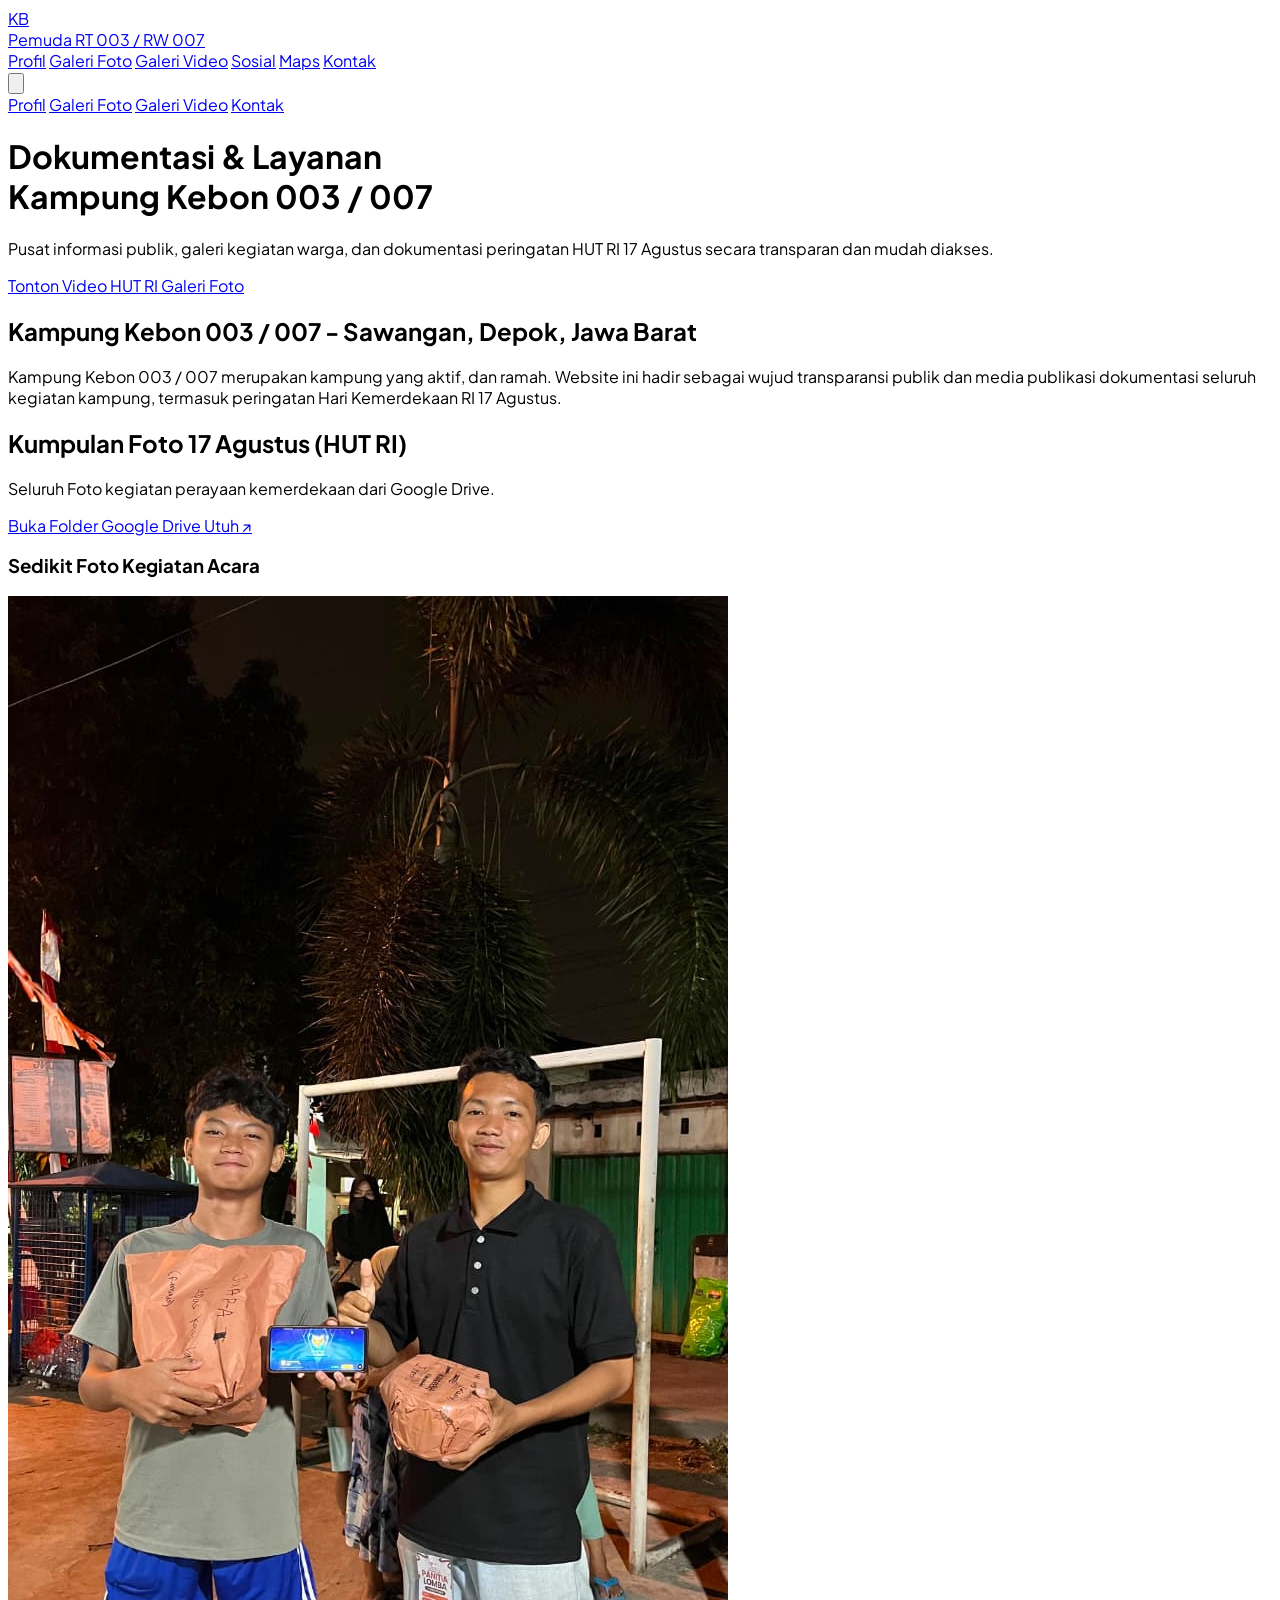
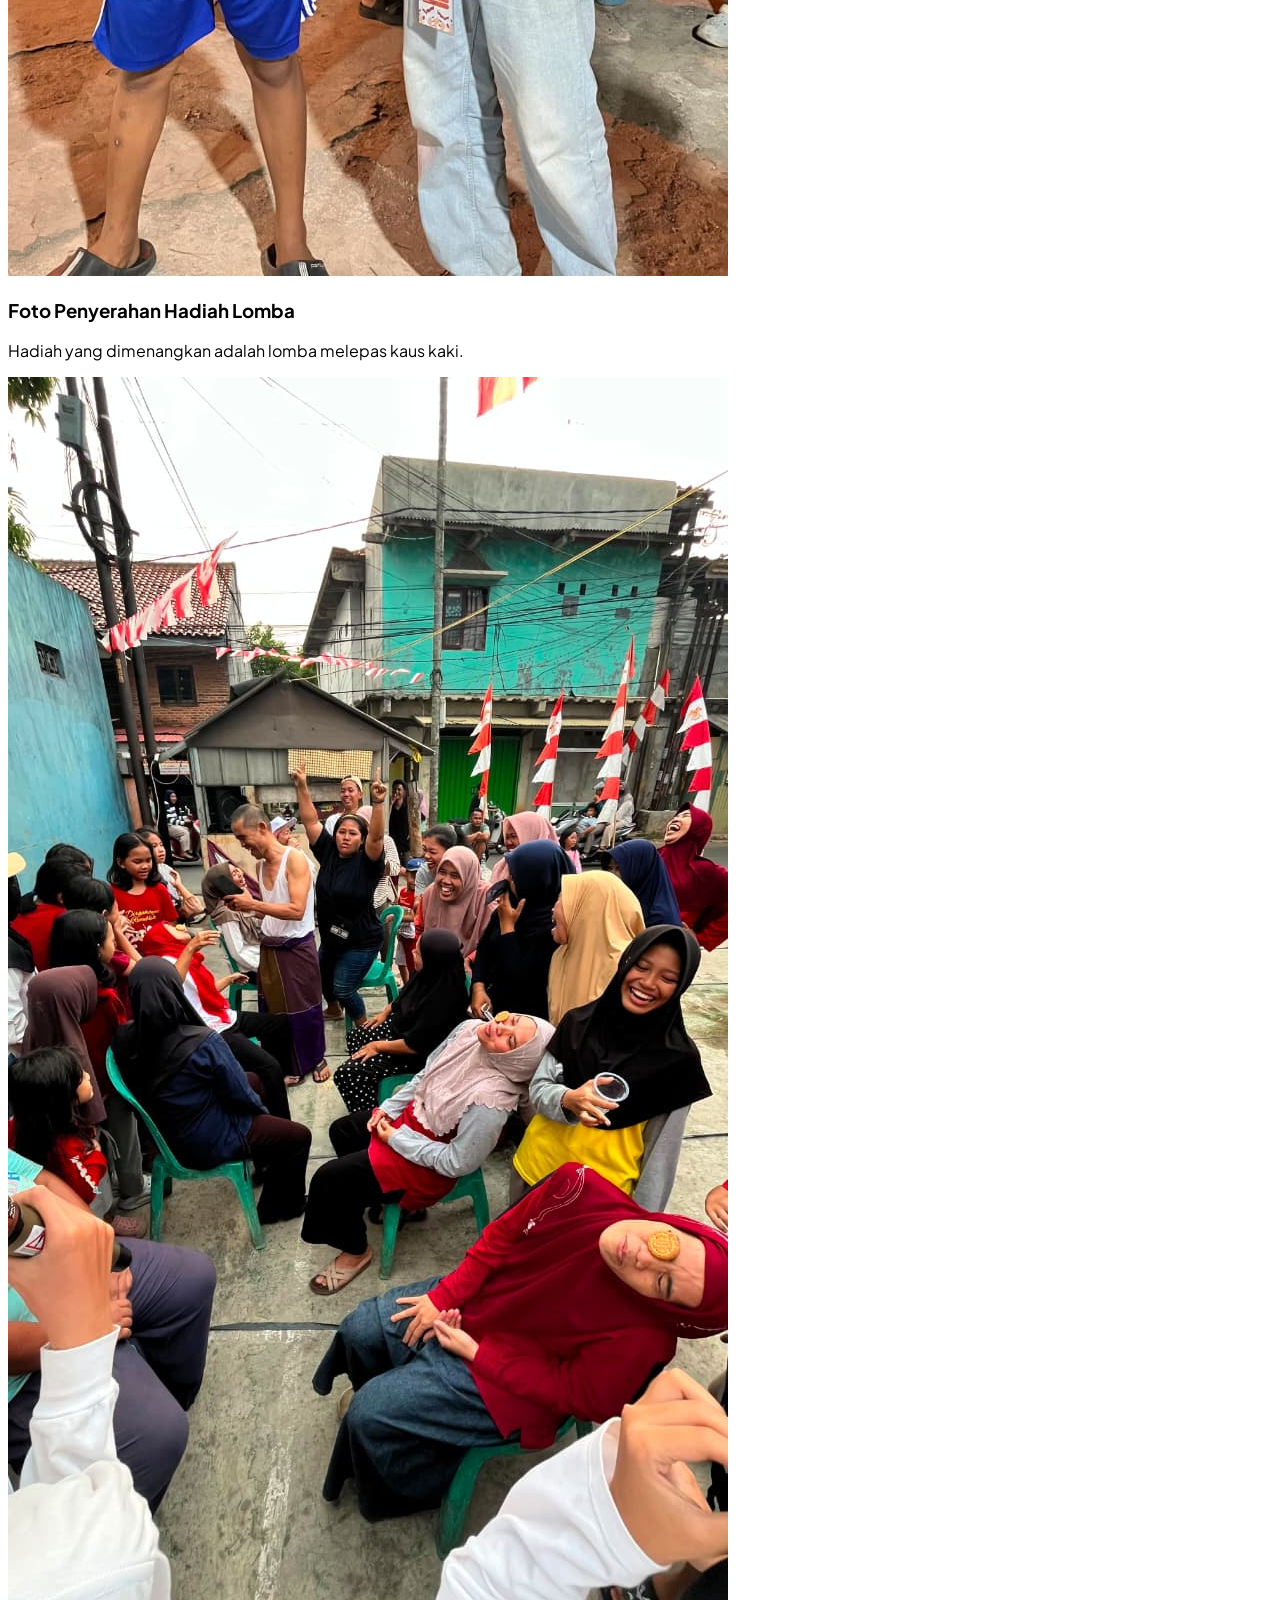
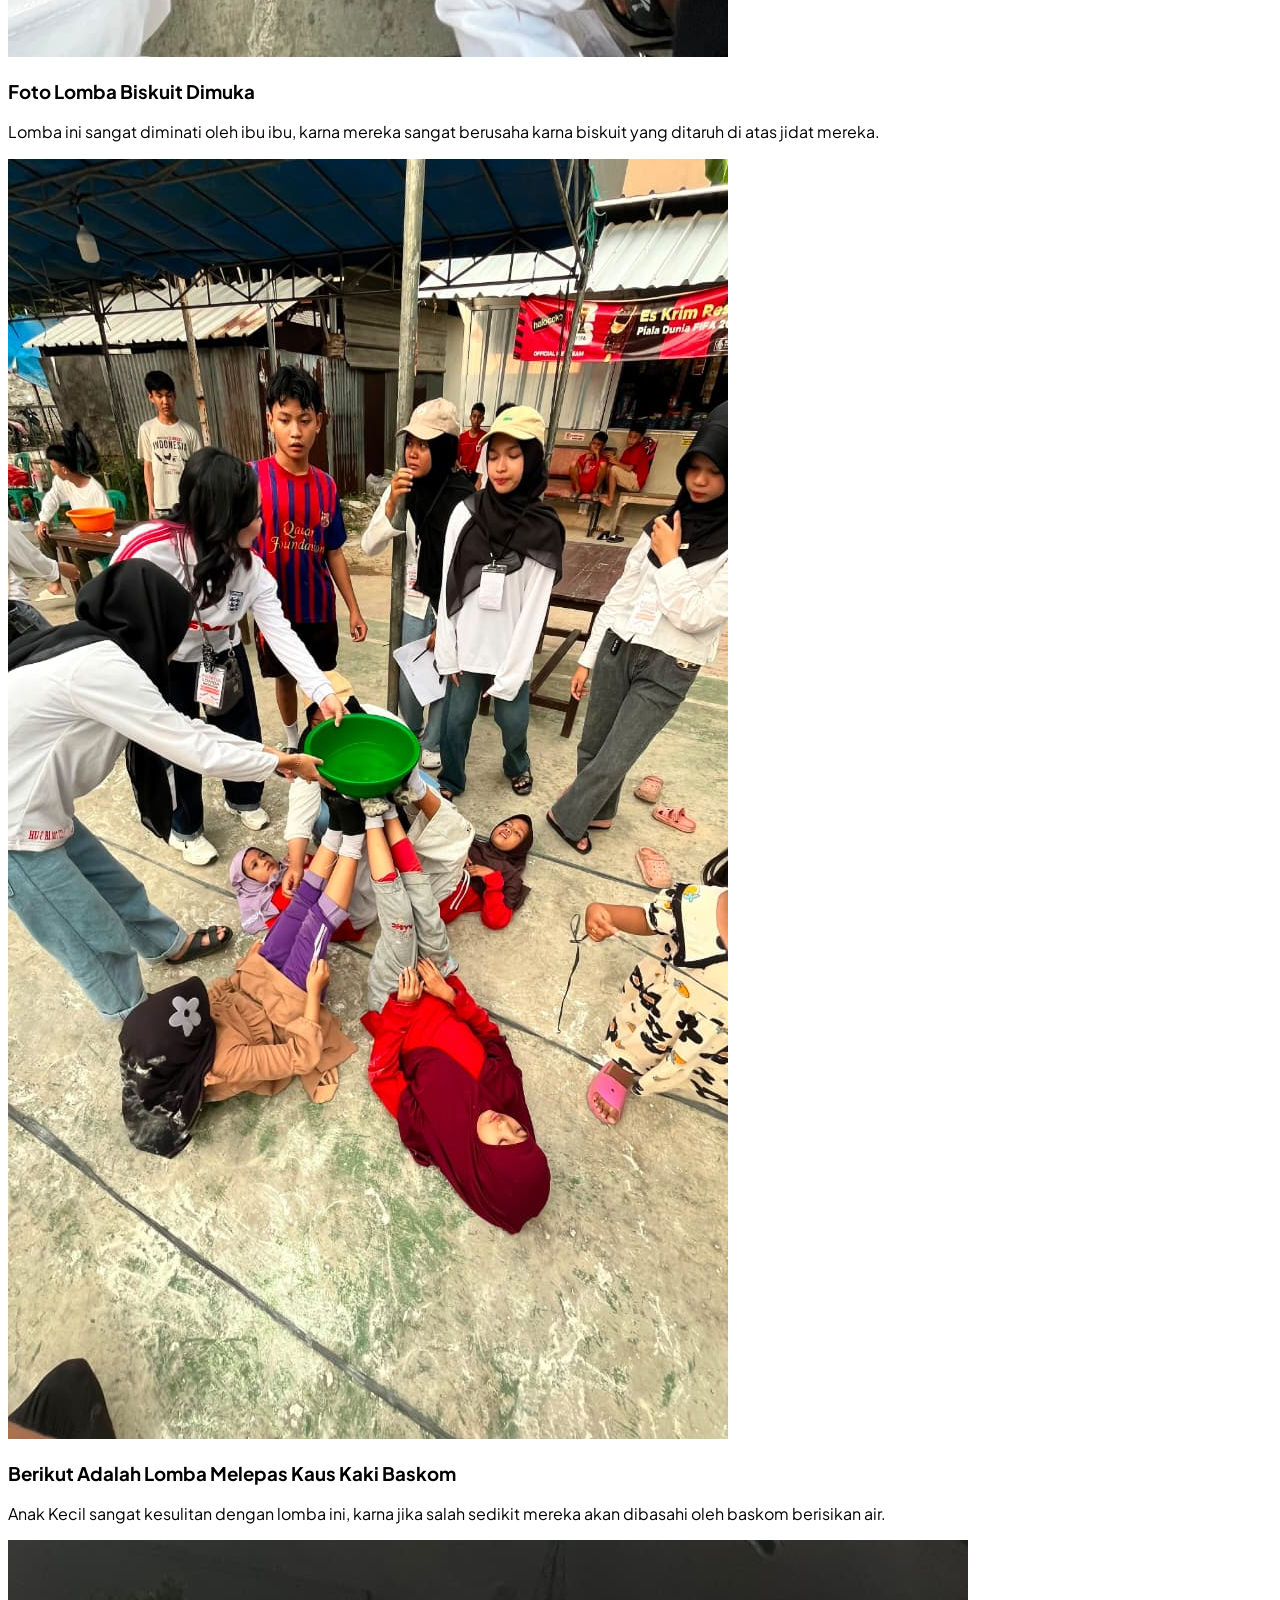
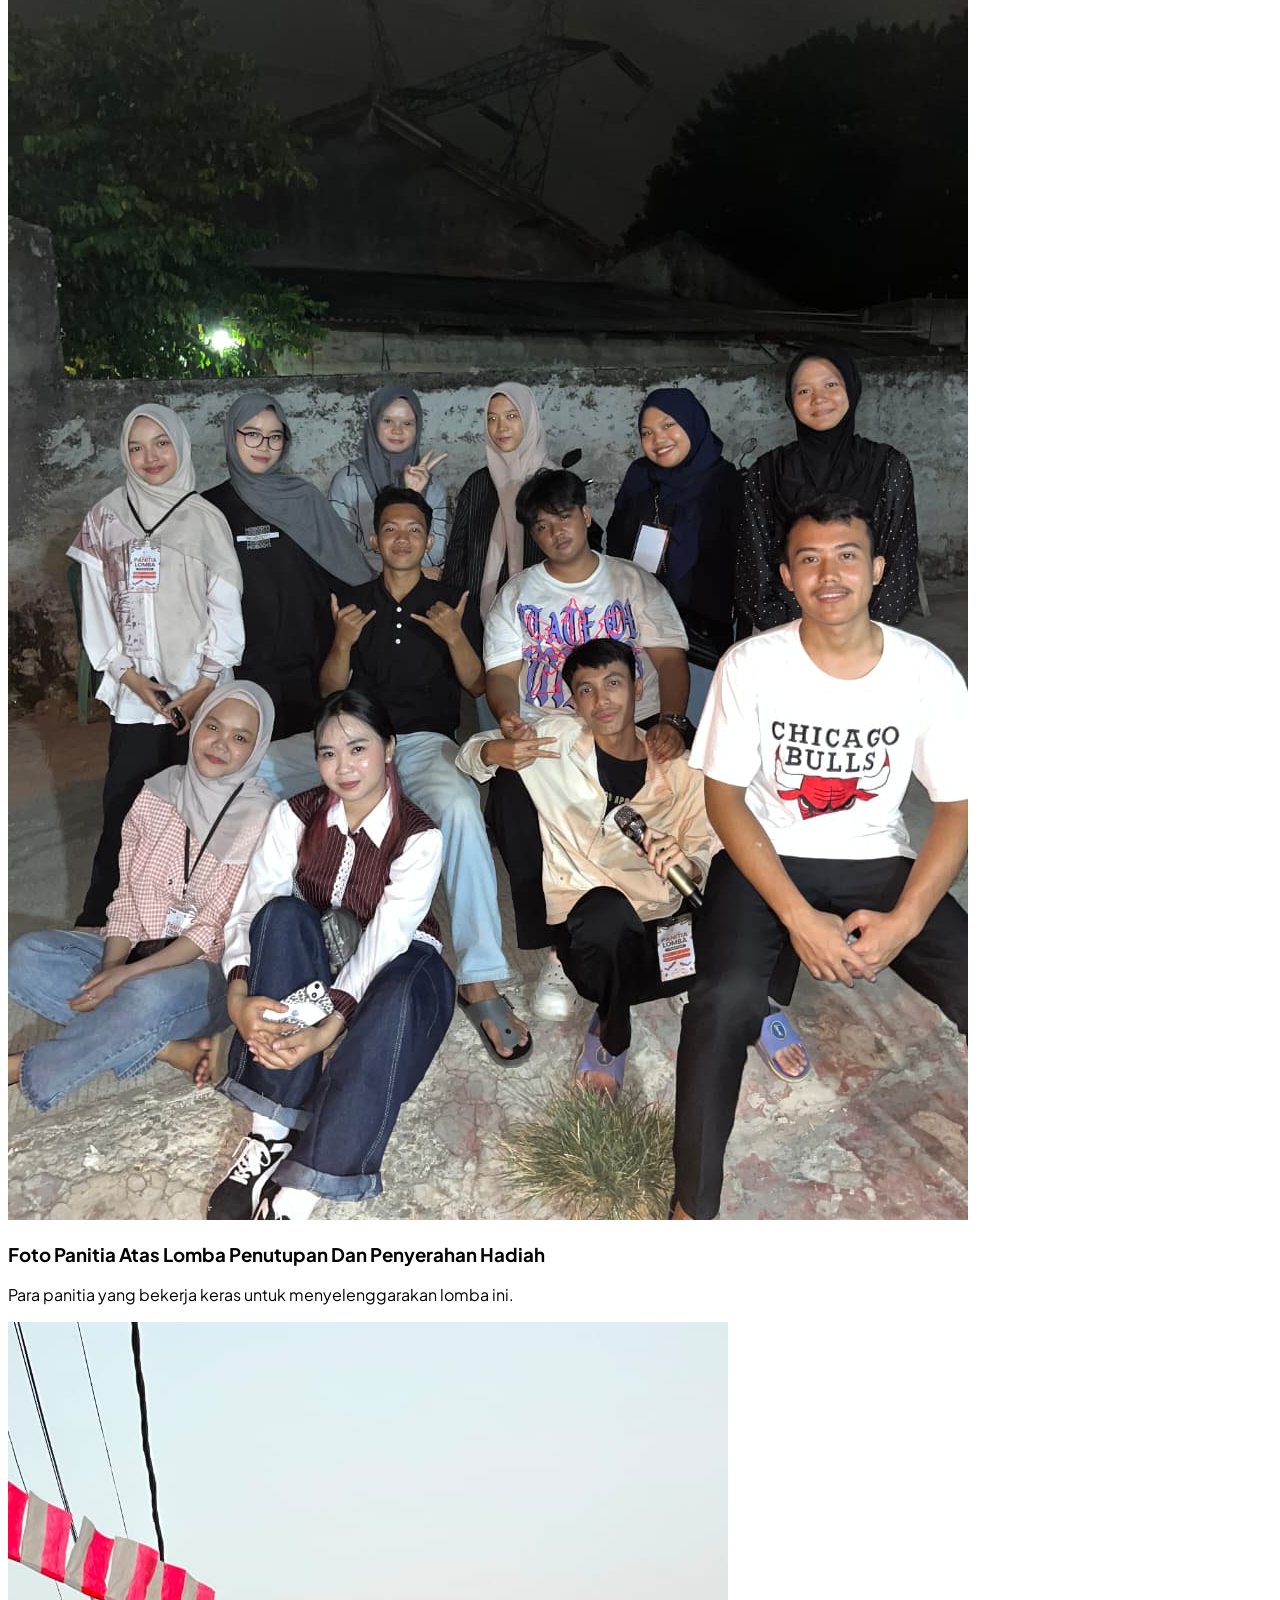
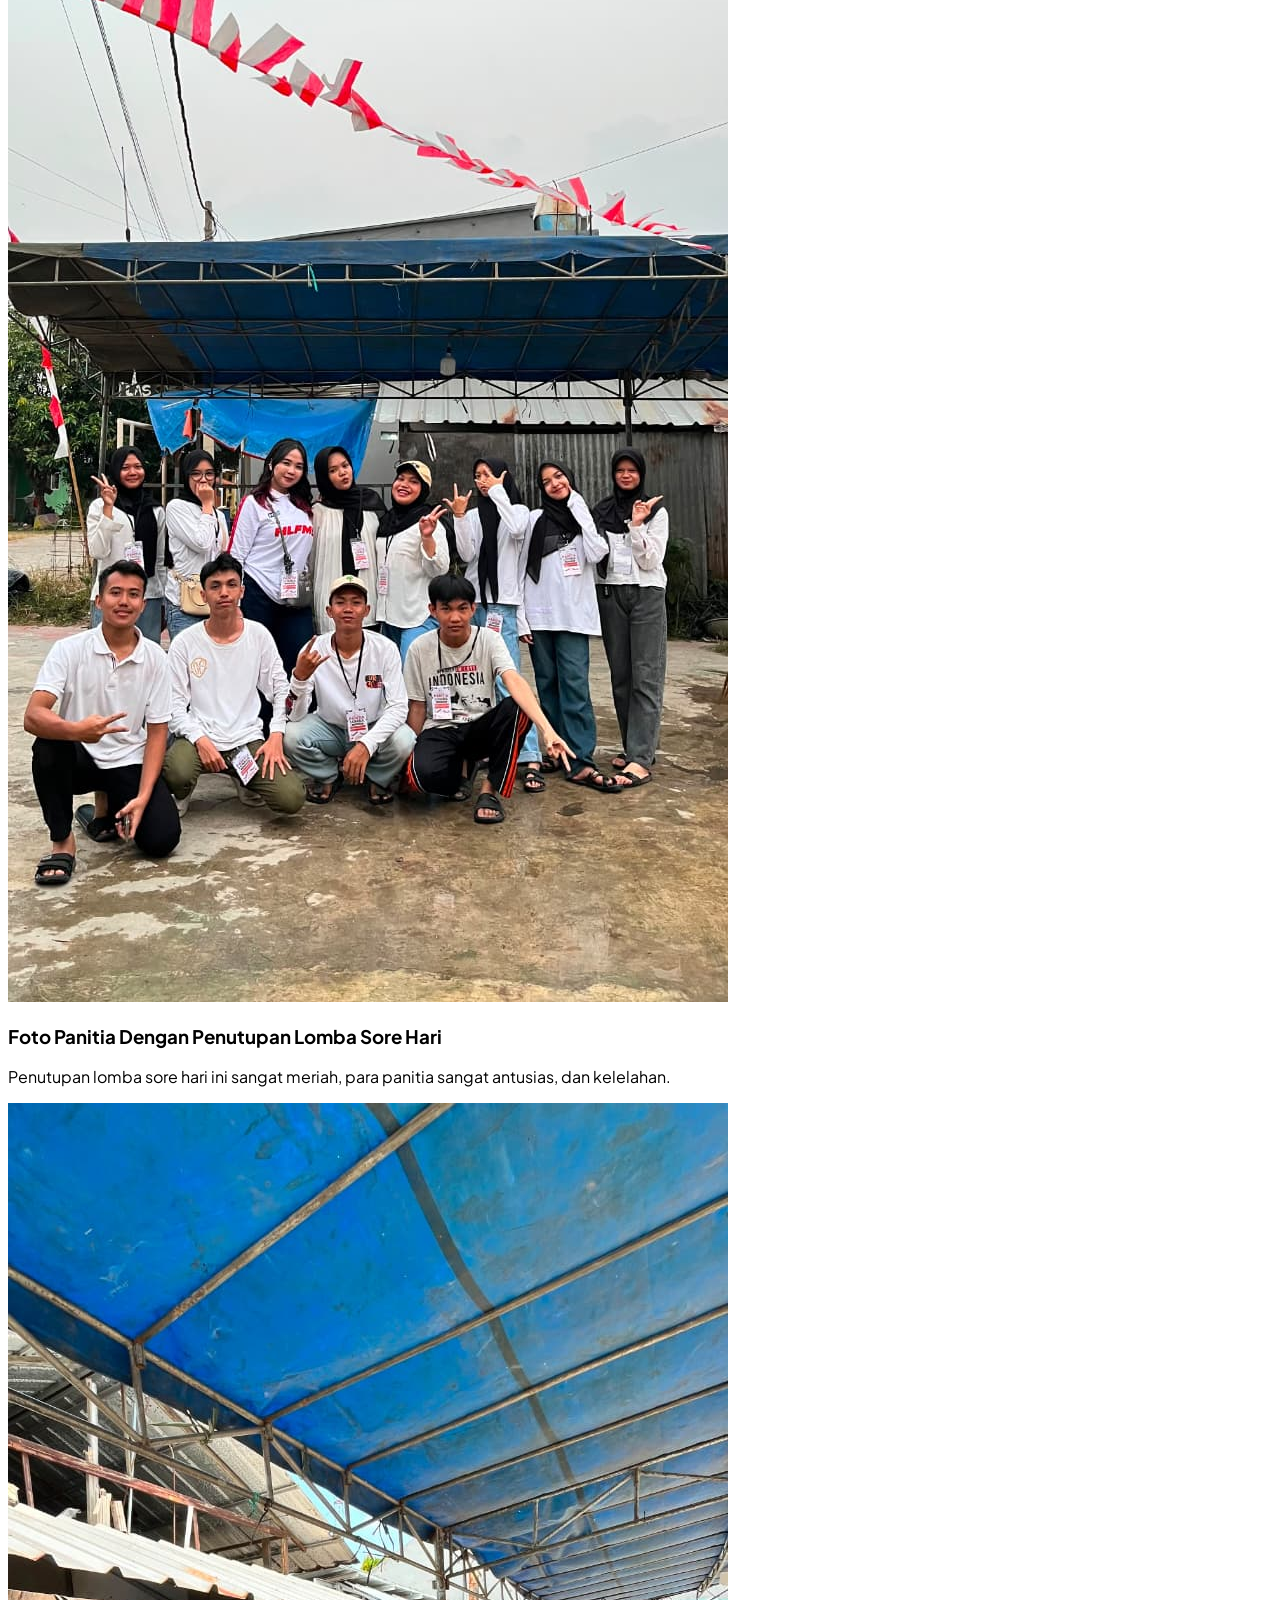
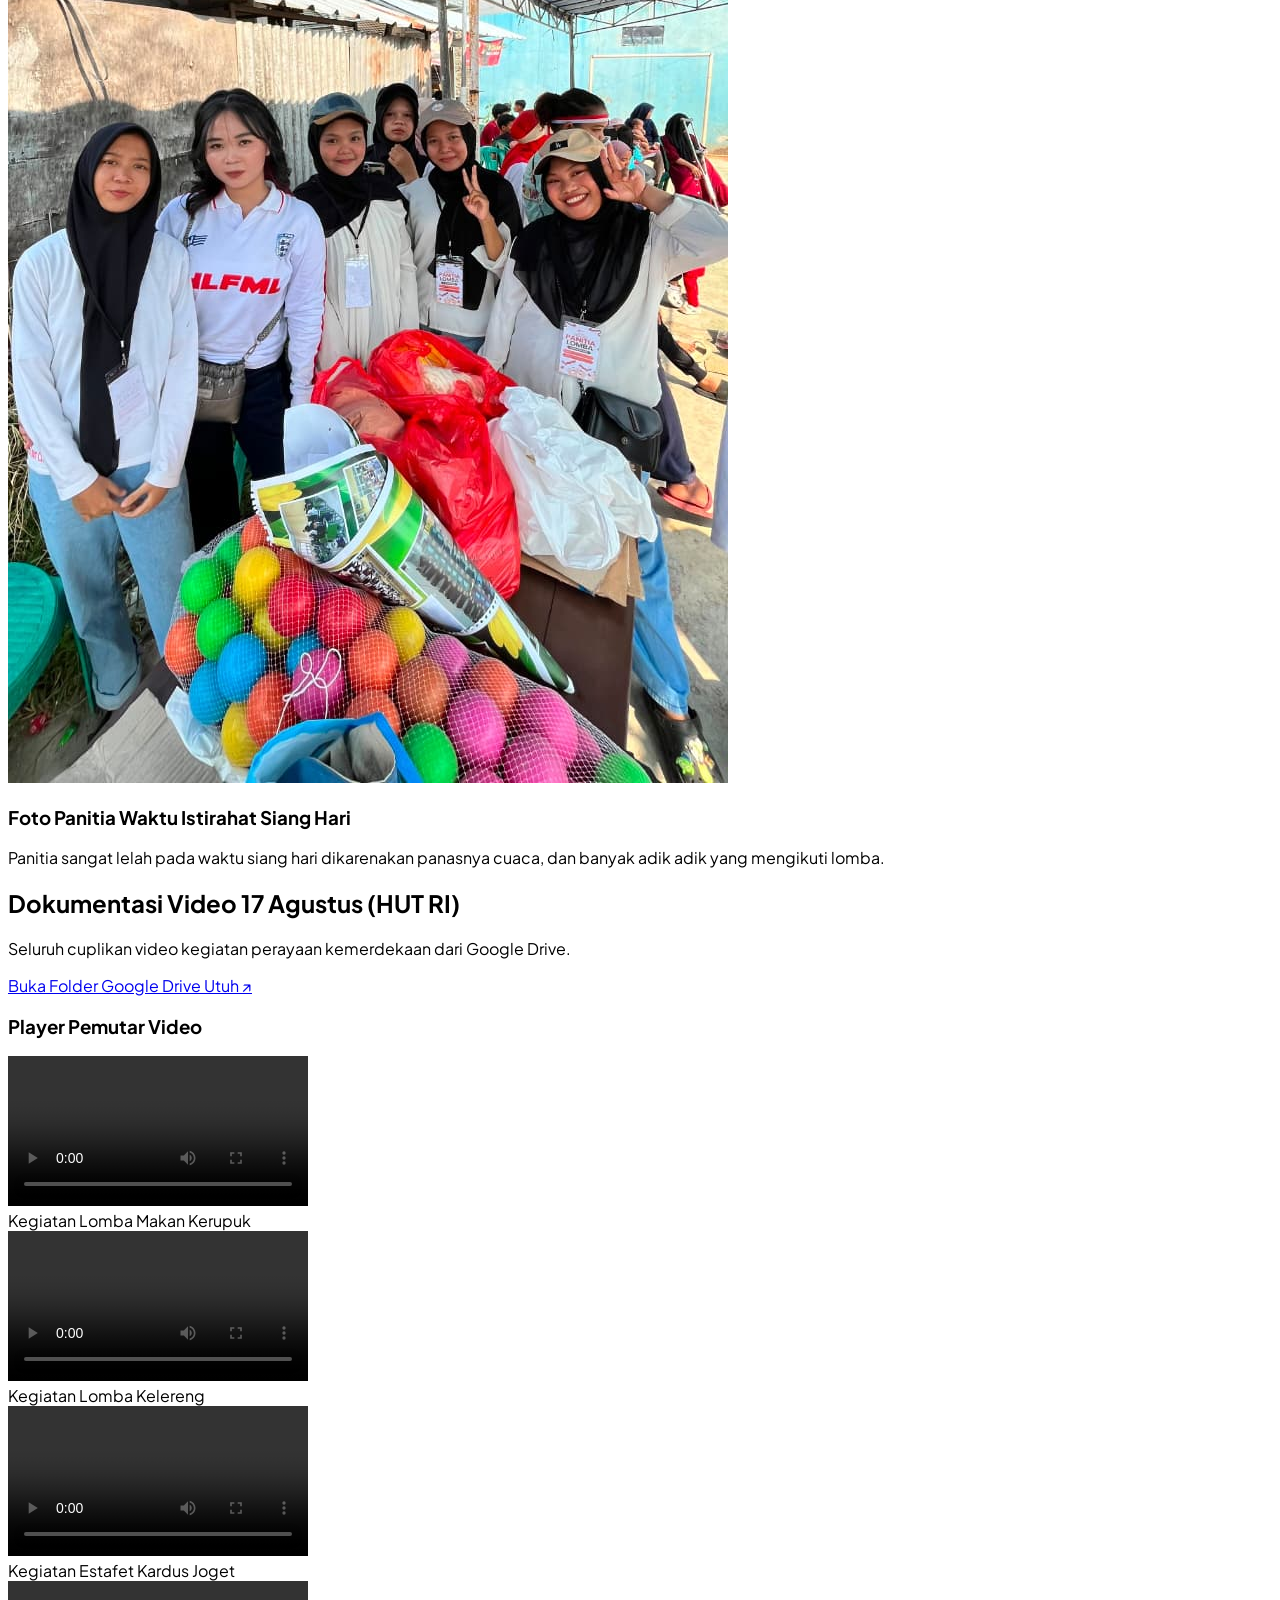
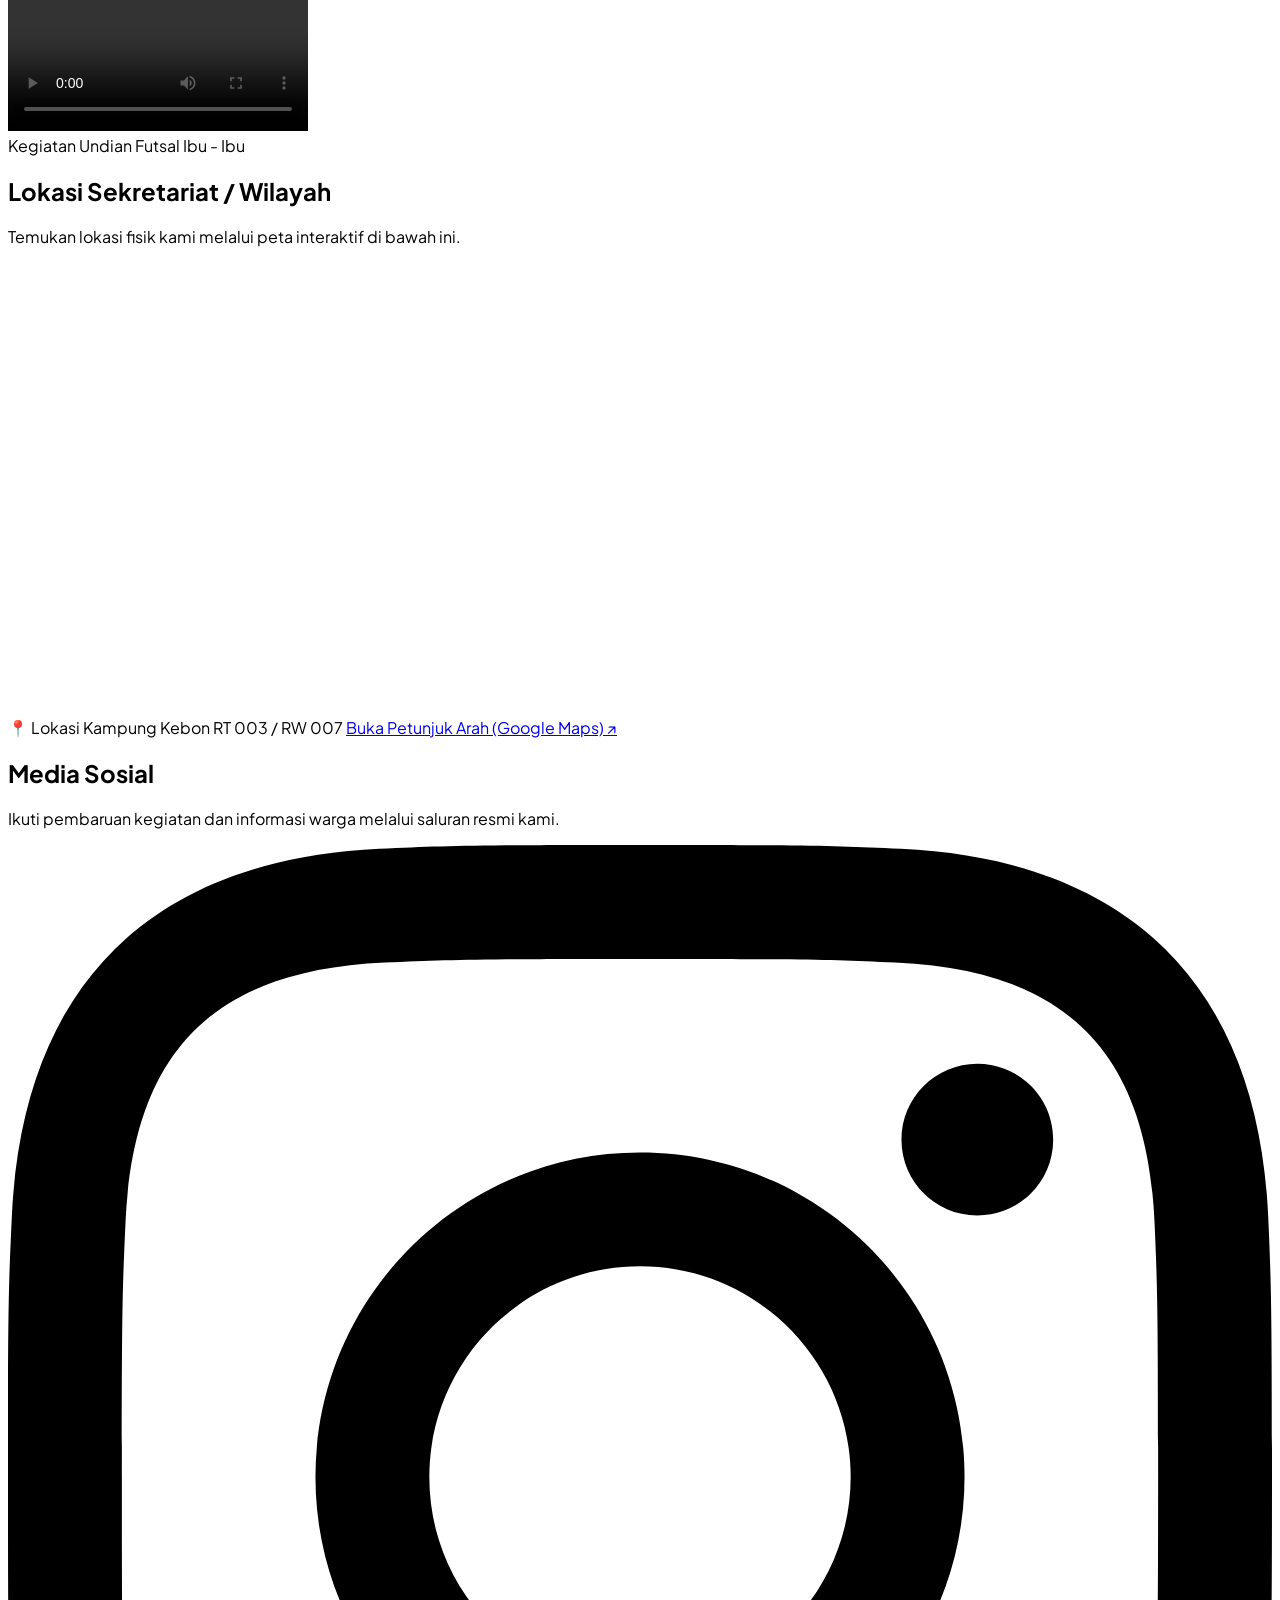
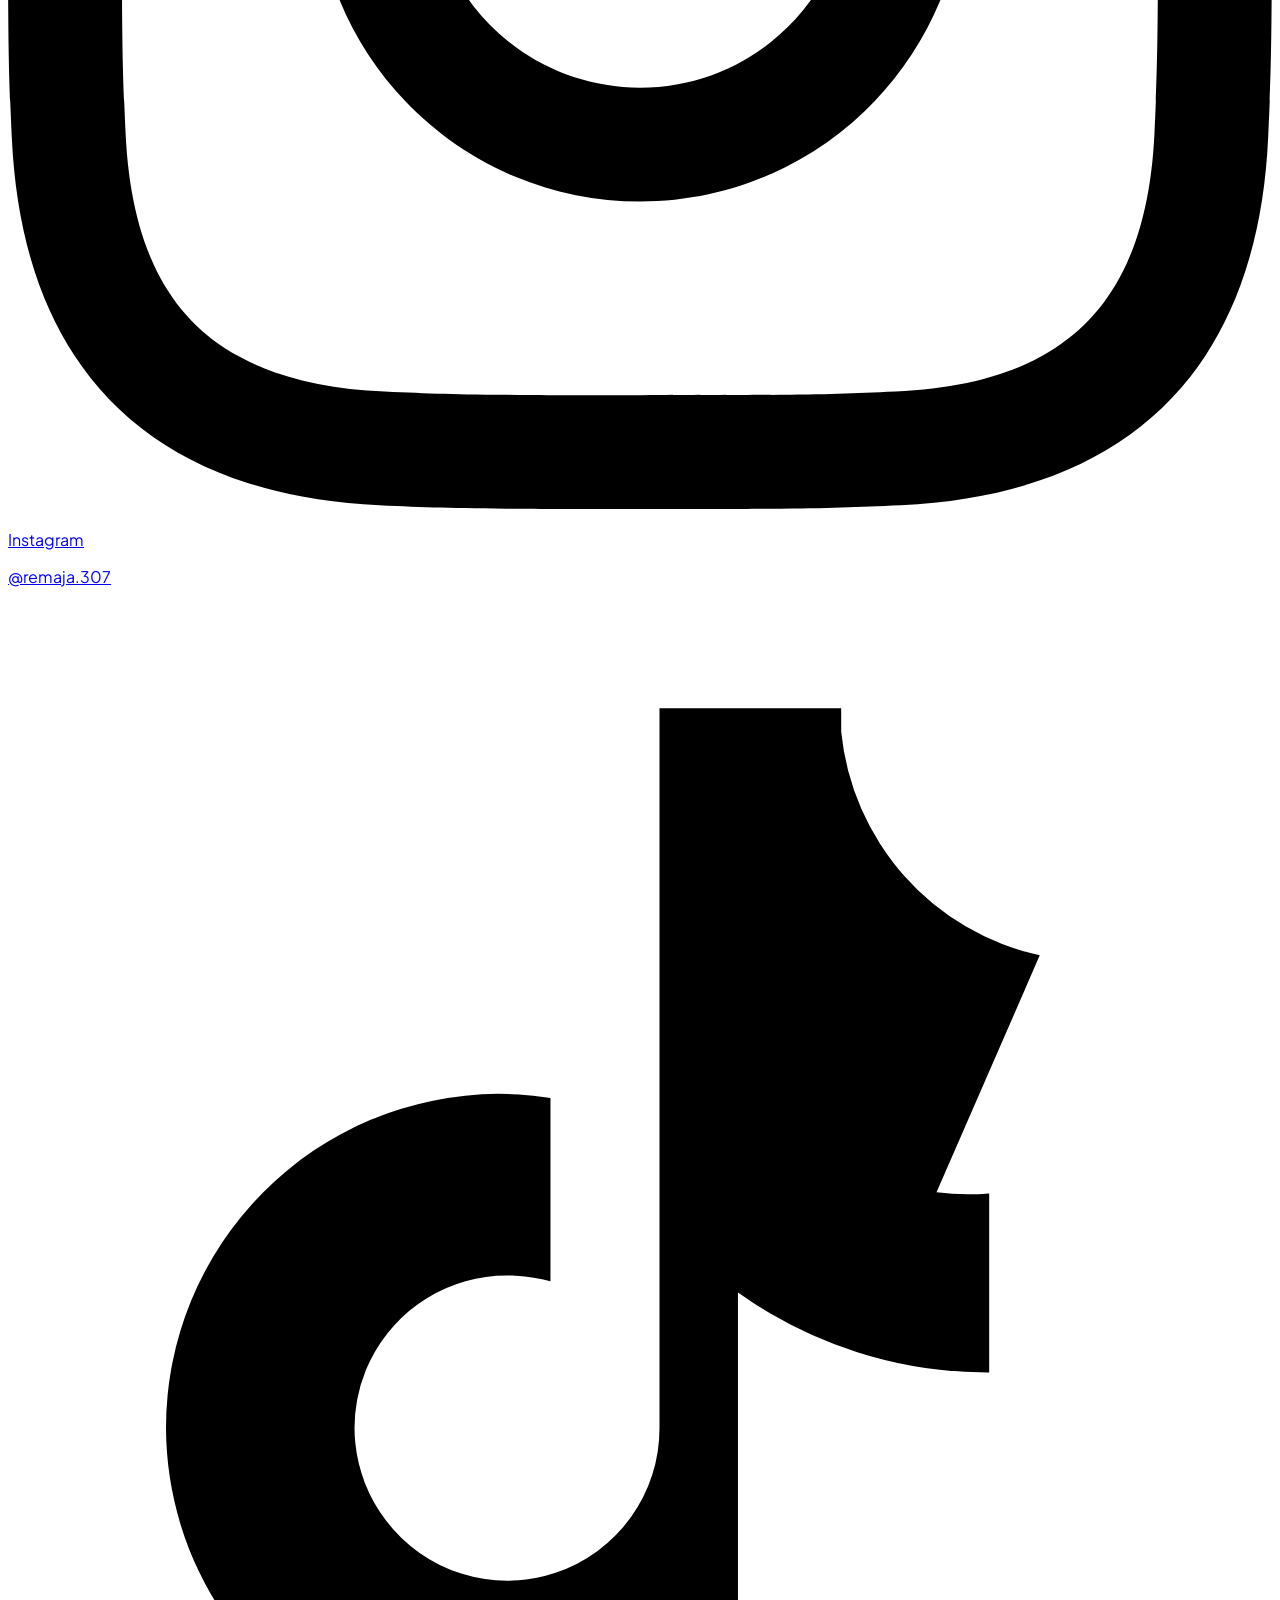
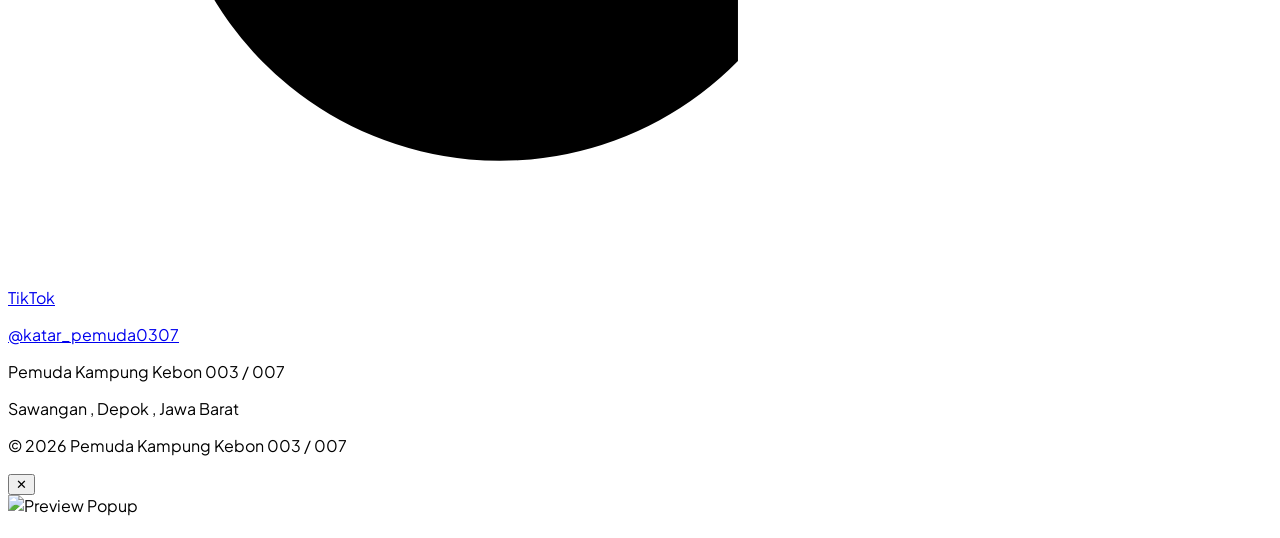
==== index.html @ 9d174dd6 "Rename web.html to index.html" ====
<!DOCTYPE html>
<html lang="id" class="scroll-smooth">

<head>
    <meta charset="UTF-8">
    <meta name="viewport" content="width=device-width, initial-scale=1.0">
    <title>Website Pemuda RT 003 / RW 007</title>

    <!-- Tailwind CSS CDN -->
    <script src="https://cdn.tailwindcss.com"></script>

    <!-- Google Fonts: Plus Jakarta Sans -->
    <link rel="preconnect" href="https://fonts.googleapis.com">
    <link rel="preconnect" href="https://fonts.gstatic.com" crossorigin>
    <link href="https://fonts.googleapis.com/css2?family=Plus+Jakarta+Sans:wght@400;600;700;800&display=swap" rel="stylesheet">
    <link rel="stylesheet" href="web.css">
</head>
<body
    class="bg-slate-950 text-slate-100 min-h-screen flex flex-col selection:bg-emerald-500 selection:text-white overflow-x-hidden">

    <!-- 1. NAVIGATION BAR -->
    <nav id="navbar"
        class="fixed top-0 left-0 right-0 z-50 transition-all duration-300 py-4 px-4 sm:px-8 border-b border-white/0">
        <div class="max-w-6xl mx-auto flex justify-between items-center">

            <a href="#" class="flex items-center gap-3 group">
                <div
                    class="w-10 h-10 rounded-xl bg-gradient-to-tr from-emerald-500 to-teal-400 flex items-center justify-center font-extrabold text-white shadow-lg shadow-emerald-500/20 group-hover:scale-105 transition">
                    KB
                </div>
                <span class="text-xl font-bold tracking-tight text-white group-hover:text-emerald-400 transition">Pemuda
                    RT 003 / RW 007</span>
            </a>

            <!-- Desktop Navigation -->
            <div class="hidden md:flex items-center gap-8 text-sm font-semibold text-slate-300">
                <a href="#profil" class="hover:text-emerald-400 transition">Profil</a>
                <a href="#galeri" class="hover:text-emerald-400 transition">Galeri Foto</a>
                <a href="#video" class="hover:text-emerald-400 transition">Galeri Video</a>
                <a href="#lokasi-sosmed" class="hover:text-emerald-400 transition">Sosial</a>
                <a href="#lokasi-sosmed" class="hover:text-emerald-400 transition">Maps</a>
                <a href="#kontak" class="hover:text-emerald-400 transition">Kontak</a>
            </div>

            <!-- Mobile Menu Button -->
            <button id="mobileMenuBtn"
                class="md:hidden p-2 rounded-lg bg-white/5 border border-white/10 text-slate-300 hover:text-white focus:outline-none">
                <svg class="w-6 h-6" fill="none" stroke="currentColor" viewBox="0 0 24 24">
                    <path stroke-linecap="round" stroke-linejoin="round" stroke-width="2" d="M4 6h16M4 12h16m-7 6h7">
                    </path>
                </svg>
            </button>
        </div>

        <!-- Mobile Drawer Dropdown -->
        <div id="mobileMenu"
            class="hidden md:hidden max-w-6xl mx-auto mt-4 p-4 rounded-2xl bg-slate-900/90 backdrop-blur-xl border border-white/10 space-y-3 font-medium text-slate-300">
            <a href="#profil"
                class="block px-4 py-2 rounded-xl hover:bg-emerald-500/10 hover:text-emerald-400 transition">Profil</a>
            <a href="#galeri"
                class="block px-4 py-2 rounded-xl hover:bg-emerald-500/10 hover:text-emerald-400 transition">Galeri
                Foto</a>
            <a href="#video"
                class="block px-4 py-2 rounded-xl hover:bg-emerald-500/10 hover:text-emerald-400 transition">Galeri
                Video</a>
            <a href="#kontak"
                class="block px-4 py-2 rounded-xl hover:bg-emerald-500/10 hover:text-emerald-400 transition">Kontak</a>
        </div>
    </nav>

    <!-- 2. HERO SECTION -->
    <header class="relative min-h-screen flex items-center justify-center pt-20 px-4 overflow-hidden">
        <div
            class="absolute top-1/4 left-1/2 -translate-x-1/2 -translate-y-1/2 w-[500px] h-[500px] bg-emerald-500/20 rounded-full blur-[120px] pointer-events-none animate-pulse-bg">
        </div>
        <div
            class="absolute bottom-10 right-10 w-[300px] h-[300px] bg-teal-500/15 rounded-full blur-[100px] pointer-events-none">
        </div>

        <div class="relative z-10 max-w-4xl text-center space-y-6">

            <h1 class="text-4xl sm:text-6xl md:text-7xl font-extrabold tracking-tight text-white leading-[1.15]">
                Dokumentasi & Layanan <br>
                <span
                    class="bg-gradient-to-r from-emerald-400 via-teal-300 to-cyan-400 bg-clip-text text-transparent">Kampung
                    Kebon
                    003 / 007</span>
            </h1>

            <p class="text-base sm:text-xl text-slate-400 max-w-2xl mx-auto font-normal">
                Pusat informasi publik, galeri kegiatan warga, dan dokumentasi peringatan HUT RI 17 Agustus secara
                transparan dan mudah diakses.
            </p>

            <div class="pt-4 flex flex-col sm:flex-row items-center justify-center gap-4">
                <a href="#video"
                    class="w-full sm:w-auto px-8 py-4 rounded-xl bg-emerald-500 hover:bg-emerald-400 text-slate-950 font-bold shadow-lg shadow-emerald-500/25 transition transform active:scale-95">
                    Tonton Video HUT RI
                </a>
                <a href="#galeri"
                    class="w-full sm:w-auto px-8 py-4 rounded-xl bg-white/5 hover:bg-white/10 border border-white/10 text-white font-semibold transition backdrop-blur-md">
                    Galeri Foto
                </a>
            </div>
        </div>
    </header>

    <!-- MAIN CONTENT CONTAINER -->
    <main class="max-w-6xl mx-auto px-4 py-20 space-y-32 flex-grow">

        <!-- 3. PROFIL DESA SECTION -->
        <section id="profil" class="animated-element scroll-mt-28">
            <div
                class="p-8 sm:p-12 rounded-3xl bg-slate-900/50 border border-white/10 backdrop-blur-xl relative overflow-hidden group">
                <div
                    class="absolute -right-20 -bottom-20 w-60 h-60 bg-emerald-500/10 rounded-full blur-3xl group-hover:bg-emerald-500/20 transition duration-700">
                </div>

                <h2 class="text-3xl font-extrabold text-white mb-6 flex items-center gap-3">
                    <span class="w-3 h-8 bg-emerald-500 rounded-full inline-block"></span>
                    Kampung Kebon 003 / 007 - Sawangan, Depok, Jawa Barat
                </h2>
                <p class="text-slate-300 leading-relaxed text-base sm:text-lg">
                    Kampung Kebon 003 / 007 merupakan kampung yang aktif, dan ramah. Website ini hadir sebagai wujud
                    transparansi publik dan media publikasi dokumentasi seluruh kegiatan kampung, termasuk peringatan
                    Hari
                    Kemerdekaan RI 17 Agustus.
                </p>
            </div>
        </section>

        <!-- 4. GALERI FOTO SECTION (BERSUMBER GOOGLE DRIVE) -->



        <section id="galeri" class="scroll-mt-28 space-y-8">
            <div class="flex flex-col md:flex-row md:items-end justify-between gap-4">
                <div>
                    <h2 class="text-3xl font-extrabold text-white flex items-center gap-3">
                        <span class="w-3 h-8 bg-emerald-500 rounded-full inline-block"></span>
                        Kumpulan Foto 17 Agustus (HUT RI)
                    </h2>
                    <p class="text-slate-400 mt-2">Seluruh Foto kegiatan perayaan kemerdekaan dari Google
                        Drive.</p>
                </div>

                <a href="https://drive.google.com/drive/folders/1UetvyvDUT_v5XLdMu6DnTjh0L2UUr33w?usp=drive_link"
                    target="_blank" rel="noopener noreferrer"
                    class="inline-flex items-center gap-2 text-sm font-semibold text-emerald-400 hover:text-emerald-300 transition underline underline-offset-4">
                    Buka Folder Google Drive Utuh ↗
                </a>
            </div>


            <h3 class="text-xl font-bold text-slate-200">Sedikit Foto Kegiatan Acara</h3>
            <div class="grid grid-cols-1 sm:grid-cols-2 lg:grid-cols-3 gap-6 sm:gap-8">

                <!-- Foto 1 (Google Drive Direct Embed) -->
                <div
                    class="animated-element delay-1 group relative bg-slate-900 rounded-2xl overflow-hidden border border-white/10 hover:border-emerald-500/50 transition-all duration-500 hover:-translate-y-2 hover:shadow-2xl">
                    <div class="aspect-video w-full overflow-hidden bg-slate-800 relative">
                        <img src="foto/foto1.jpeg" onerror="this.onerror=null; this.src='foto/foto1.jpeg';"
                            alt="Gotong Royong Warga"
                            class="w-full h-full object-cover group-hover:scale-110 transition duration-700 cursor-pointer gallery-trigger">
                        <div
                            class="absolute inset-0 bg-gradient-to-t from-slate-950 via-slate-950/20 to-transparent opacity-80 pointer-events-none">
                        </div>
                    </div>
                    <div class="p-6 relative">
                        <h3 class="text-lg font-bold text-white group-hover:text-emerald-400 transition">Foto Penyerahan
                            Hadiah Lomba</h3>
                        <p class="text-sm text-slate-400 mt-2">Hadiah yang dimenangkan adalah lomba melepas kaus kaki.
                        </p>
                    </div>
                </div>

                <!-- Foto 2 -->
                <div
                    class="animated-element delay-1 group relative bg-slate-900 rounded-2xl overflow-hidden border border-white/10 hover:border-emerald-500/50 transition-all duration-500 hover:-translate-y-2 hover:shadow-2xl">
                    <div class="aspect-video w-full overflow-hidden bg-slate-800 relative">
                        <img src="foto/foto2.jpeg" onerror="this.onerror=null; this.src='foto/foto2.jpeg';"
                            alt="Gotong Royong Warga"
                            class="w-full h-full object-cover group-hover:scale-110 transition duration-700 cursor-pointer gallery-trigger">
                        <div
                            class="absolute inset-0 bg-gradient-to-t from-slate-950 via-slate-950/20 to-transparent opacity-80 pointer-events-none">
                        </div>
                    </div>
                    <div class="p-6 relative">
                        <h3 class="text-lg font-bold text-white group-hover:text-emerald-400 transition">Foto Lomba
                            Biskuit Dimuka</h3>
                        <p class="text-sm text-slate-400 mt-2">Lomba ini sangat diminati oleh ibu ibu, karna mereka
                            sangat berusaha karna biskuit yang ditaruh di atas jidat mereka.</p>
                    </div>
                </div>

                <!-- Foto 3 -->
                <div
                    class="animated-element delay-1 group relative bg-slate-900 rounded-2xl overflow-hidden border border-white/10 hover:border-emerald-500/50 transition-all duration-500 hover:-translate-y-2 hover:shadow-2xl">
                    <div class="aspect-video w-full overflow-hidden bg-slate-800 relative">
                        <img src="foto/foto3.jpeg" onerror="this.onerror=null; this.src='foto/foto3.jpeg';"
                            alt="Gotong Royong Warga"
                            class="w-full h-full object-cover group-hover:scale-110 transition duration-700 cursor-pointer gallery-trigger">
                        <div
                            class="absolute inset-0 bg-gradient-to-t from-slate-950 via-slate-950/20 to-transparent opacity-80 pointer-events-none">
                        </div>
                    </div>
                    <div class="p-6 relative">
                        <h3 class="text-lg font-bold text-white group-hover:text-emerald-400 transition">Berikut Adalah
                            Lomba Melepas Kaus Kaki Baskom</h3>
                        <p class="text-sm text-slate-400 mt-2">Anak Kecil sangat kesulitan dengan lomba ini, karna jika
                            salah sedikit mereka akan dibasahi oleh baskom berisikan air.</p>
                    </div>
                </div>

                <!-- foto 4 -->
                <div
                    class="animated-element delay-1 group relative bg-slate-900 rounded-2xl overflow-hidden border border-white/10 hover:border-emerald-500/50 transition-all duration-500 hover:-translate-y-2 hover:shadow-2xl">
                    <div class="aspect-video w-full overflow-hidden bg-slate-800 relative">
                        <img src="foto/foto4.jpeg" onerror="this.onerror=null; this.src='foto/foto4.jpeg';"
                            alt="Gotong Royong Warga"
                            class="w-full h-full object-cover group-hover:scale-110 transition duration-700 cursor-pointer gallery-trigger">
                        <div
                            class="absolute inset-0 bg-gradient-to-t from-slate-950 via-slate-950/20 to-transparent opacity-80 pointer-events-none">
                        </div>
                    </div>
                    <div class="p-6 relative">
                        <h3 class="text-lg font-bold text-white group-hover:text-emerald-400 transition">Foto Panitia
                            Atas Lomba Penutupan Dan Penyerahan Hadiah</h3>
                        <p class="text-sm text-slate-400 mt-2">Para panitia yang bekerja keras untuk menyelenggarakan
                            lomba ini.</p>
                    </div>
                </div>

                <!-- foto 5 -->
                <div
                    class="animated-element delay-1 group relative bg-slate-900 rounded-2xl overflow-hidden border border-white/10 hover:border-emerald-500/50 transition-all duration-500 hover:-translate-y-2 hover:shadow-2xl">
                    <div class="aspect-video w-full overflow-hidden bg-slate-800 relative">
                        <img src="foto/foto5.jpeg" onerror="this.onerror=null; this.src='foto/foto5.jpeg';"
                            alt="Gotong Royong Warga"
                            class="w-full h-full object-cover group-hover:scale-110 transition duration-700 cursor-pointer gallery-trigger">
                        <div
                            class="absolute inset-0 bg-gradient-to-t from-slate-950 via-slate-950/20 to-transparent opacity-80 pointer-events-none">
                        </div>
                    </div>
                    <div class="p-6 relative">
                        <h3 class="text-lg font-bold text-white group-hover:text-emerald-400 transition">Foto Panitia
                            Dengan Penutupan Lomba Sore Hari</h3>
                        <p class="text-sm text-slate-400 mt-2">Penutupan lomba sore hari ini sangat meriah, para panitia
                            sangat antusias, dan kelelahan.</p>
                    </div>
                </div>

                <!-- foto 6 -->
                <div
                    class="animated-element delay-1 group relative bg-slate-900 rounded-2xl overflow-hidden border border-white/10 hover:border-emerald-500/50 transition-all duration-500 hover:-translate-y-2 hover:shadow-2xl">
                    <div class="aspect-video w-full overflow-hidden bg-slate-800 relative">
                        <img src="foto/foto6.jpeg" onerror="this.onerror=null; this.src='foto/foto6.jpeg';"
                            alt="Gotong Royong Warga"
                            class="w-full h-full object-cover group-hover:scale-110 transition duration-700 cursor-pointer gallery-trigger">
                        <div
                            class="absolute inset-0 bg-gradient-to-t from-slate-950 via-slate-950/20 to-transparent opacity-80 pointer-events-none">
                        </div>
                    </div>
                    <div class="p-6 relative">
                        <h3 class="text-lg font-bold text-white group-hover:text-emerald-400 transition">Foto Panitia
                            Waktu Istirahat Siang Hari</h3>
                        <p class="text-sm text-slate-400 mt-2">Panitia sangat lelah pada waktu siang hari dikarenakan
                            panasnya cuaca, dan banyak adik adik yang mengikuti lomba.</p>
                    </div>
                </div>

            </div>
        </section>

        <!-- 5. GALERI VIDEO DESA SECTION (DENGAN 2 OPSI PLAYER GOOGLE DRIVE) -->
        <section id="video" class="animated-element scroll-mt-28 space-y-8">
            <div class="flex flex-col md:flex-row md:items-end justify-between gap-4">
                <div>
                    <h2 class="text-3xl font-extrabold text-white flex items-center gap-3">
                        <span class="w-3 h-8 bg-emerald-500 rounded-full inline-block"></span>
                        Dokumentasi Video 17 Agustus (HUT RI)
                    </h2>
                    <p class="text-slate-400 mt-2">Seluruh cuplikan video kegiatan perayaan kemerdekaan dari Google
                        Drive.</p>
                </div>

                <a href="https://drive.google.com/drive/folders/1bT9Sc-KRp6E_f5C0H2Mbl3fPIuO5HzZO?usp=drive_link"
                    target="_blank" rel="noopener noreferrer"
                    class="inline-flex items-center gap-2 text-sm font-semibold text-emerald-400 hover:text-emerald-300 transition underline underline-offset-4">
                    Buka Folder Google Drive Utuh ↗
                </a>
            </div>

            <!-- PLAYER IFRAME EMBED GOOGLE DRIVE -->
            <div class="space-y-4">
                <h3 class="text-xl font-bold text-slate-200">Player Pemutar Video</h3>
                <div class="grid grid-cols-1 md:grid-cols-2 gap-6 sm:gap-8">

                    <!-- Video 1 -->
                    <div
                        class="bg-slate-900 rounded-2xl overflow-hidden border border-white/10 p-3 hover:border-emerald-500/40 transition">
                        <div class="aspect-video w-full rounded-xl overflow-hidden bg-black shadow-inner relative">
                            <video controls class="w-full h-full object-cover">
                                <source src="video/IMG_0495.mp4" type="video/mp4">
                                <source src="video/IMG_0495.mp4" type="video/quicktime">
                                Browser Anda tidak mendukung pemutaran video.
                            </video>
                        </div>
                        <div class="p-3 flex justify-between items-center">
                            <span class="font-semibold text-slate-200 text-sm">Kegiatan Lomba Makan Kerupuk</span>
                            <!-- <span class="text-xs text-emerald-400 bg-slate-800 px-2.5 py-1 rounded-lg">File Lokal</span> -->
                        </div>
                    </div>

                    <!-- Video 2 -->
                    <div
                        class="bg-slate-900 rounded-2xl overflow-hidden border border-white/10 p-3 hover:border-emerald-500/40 transition">
                        <div class="aspect-video w-full rounded-xl overflow-hidden bg-black shadow-inner relative">
                            <video controls class="w-full h-full object-cover">
                                <source src="video/IMG_0514.mp4" type="video/mp4">
                                <source src="video/IMG_0514.mp4" type="video/quicktime">
                                Browser Anda tidak mendukung pemutaran video.
                            </video>
                        </div>
                        <div class="p-3 flex justify-between items-center">
                            <span class="font-semibold text-slate-200 text-sm">Kegiatan Lomba Kelereng</span>
                            <!-- <span class="text-xs text-emerald-400 bg-slate-800 px-2.5 py-1 rounded-lg">File Lokal</span> -->
                        </div>
                    </div>

                    <!-- video 3 -->
                    <div
                        class="bg-slate-900 rounded-2xl overflow-hidden border border-white/10 p-3 hover:border-emerald-500/40 transition">
                        <div class="aspect-video w-full rounded-xl overflow-hidden bg-black shadow-inner relative">
                            <video controls class="w-full h-full object-cover">
                                <source src="video/IMG_0468.mp4" type="video/mp4">
                                <source src="video/IMG_0468.mp4" type="video/quicktime">
                                Browser Anda tidak mendukung pemutaran video.
                            </video>
                        </div>
                        <div class="p-3 flex justify-between items-center">
                            <span class="font-semibold text-slate-200 text-sm">Kegiatan Estafet Kardus Joget</span>
                            <!-- <span class="text-xs text-emerald-400 bg-slate-800 px-2.5 py-1 rounded-lg">File Lokal</span> -->
                        </div>
                    </div>

                    <!-- video 4 -->
                    <div
                        class="bg-slate-900 rounded-2xl overflow-hidden border border-white/10 p-3 hover:border-emerald-500/40 transition">
                        <div class="aspect-video w-full rounded-xl overflow-hidden bg-black shadow-inner relative">
                            <video controls class="w-full h-full object-cover">
                                <source src="video/IMG_7942.mp4" type="video/mp4">
                                <source src="video/IMG_7942.mp4" type="video/quicktime">
                                Browser Anda tidak mendukung pemutaran video.
                            </video>
                        </div>
                        <div class="p-3 flex justify-between items-center">
                            <span class="font-semibold text-slate-200 text-sm">Kegiatan Undian Futsal Ibu - Ibu</span>
                            <!-- <span class="text-xs text-emerald-400 bg-slate-800 px-2.5 py-1 rounded-lg">File Lokal</span> -->
                        </div>
                    </div>

                </div>
            </div>

            <!-- SECTION MAPS & SOSIAL MEDIA -->
            <section id="lokasi-sosmed" class="animated-element scroll-mt-28 space-y-12">

                <div class="grid grid-cols-1 lg:grid-cols-3 gap-8">

                    <!-- 1. GOOGLE MAPS LOKASI (2 Kolom di Desktop) -->
                    <div
                        class="lg:col-span-2 bg-slate-900 rounded-3xl border border-white/10 p-6 flex flex-col justify-between space-y-4 shadow-xl">
                        <div>
                            <h2 class="text-2xl font-extrabold text-white flex items-center gap-3">
                                <span class="w-3 h-7 bg-emerald-500 rounded-full inline-block"></span>
                                Lokasi Sekretariat / Wilayah
                            </h2>
                            <p class="text-slate-400 text-sm mt-1">Temukan lokasi fisik kami melalui peta interaktif di
                                bawah ini.</p>
                        </div>

                        <!-- Container Map Responsive -->
                        <div
                            class="w-full aspect-video sm:aspect-[16/9] rounded-2xl overflow-hidden border border-white/10 shadow-inner bg-slate-800 relative">
                            <iframe
                                src="https://www.google.com/maps/embed?pb=!1m14!1m12!1m3!1d1801.8438356111424!2d106.76035029729618!3d-6.3825116038185765!2m3!1f0!2f0!3f0!3m2!1i1024!2i768!4f13.1!5e1!3m2!1sid!2sid!4v1787062390225!5m2!1sid!2sid"
                                width="600" height="450" style="border:0;" allowfullscreen="" loading="lazy"
                                referrerpolicy="strict-origin-when-cross-origin"></iframe>
                        </div>

                        <div
                            class="flex flex-col sm:flex-row items-start sm:items-center justify-between text-xs text-slate-400 gap-2 pt-2">
                            <span class="flex items-center gap-2">
                                📍 Lokasi Kampung Kebon RT 003 / RW 007
                            </span>
                            <!-- Tautan langsung menggunakan link maps milik Anda -->
                            <a href="https://maps.app.goo.gl/f6KRiDJippb89Rfy7" target="_blank"
                                rel="noopener noreferrer"
                                class="text-emerald-400 hover:underline font-semibold flex items-center gap-1">
                                Buka Petunjuk Arah (Google Maps) ↗
                            </a>
                        </div>
                    </div>

                    <!-- 2. KARTU SOSIAL MEDIA (1 Kolom di Desktop) -->
                    <div
                        class="bg-slate-900 rounded-3xl border border-white/10 p-6 flex flex-col justify-between space-y-6 shadow-xl">
                        <div>
                            <h2 class="text-2xl font-extrabold text-white flex items-center gap-3">
                                <span class="w-3 h-7 bg-emerald-500 rounded-full inline-block"></span>
                                Media Sosial
                            </h2>
                            <p class="text-slate-400 text-sm mt-1">Ikuti pembaruan kegiatan dan informasi warga melalui
                                saluran resmi kami.</p>
                        </div>

                        <!-- List Link Sosmed -->
                        <div class="space-y-3">

                            <!-- Instagram -->
                            <a href="https://www.instagram.com/remaja.307?igsh=MWpsMXB6b3puaXhmaA==" target="_blank"
                                class="flex items-center gap-4 p-3.5 rounded-2xl bg-slate-800/60 hover:bg-slate-800 border border-white/5 hover:border-pink-500/40 text-slate-200 hover:text-white transition group">
                                <div
                                    class="w-10 h-10 rounded-xl bg-gradient-to-tr from-amber-500 via-rose-500 to-purple-600 flex items-center justify-center text-white shadow-md group-hover:scale-110 transition transform">
                                    <svg class="w-5 h-5 fill-current" viewBox="0 0 24 24">
                                        <path
                                            d="M12 2.163c3.204 0 3.584.012 4.85.07 3.252.148 4.771 1.691 4.919 4.919.058 1.265.069 1.645.069 4.849 0 3.205-.012 3.584-.069 4.849-.149 3.225-1.664 4.771-4.919 4.919-1.266.058-1.644.07-4.85.07-3.204 0-3.584-.012-4.849-.07-3.26-.149-4.771-1.699-4.919-4.92-.058-1.265-.07-1.644-.07-4.849 0-3.204.013-3.583.07-4.849.149-3.227 1.664-4.771 4.919-4.919 1.266-.057 1.645-.069 4.849-.069zm0-2.163c-3.259 0-3.667.014-4.947.072-4.358.2-6.78 2.618-6.98 6.98-.059 1.281-.073 1.689-.073 4.948 0 3.259.014 3.668.072 4.948.2 4.358 2.618 6.78 6.98 6.98 1.281.058 1.689.072 4.948.072 3.259 0 3.668-.014 4.948-.072 4.354-.2 6.782-2.618 6.979-6.98.059-1.28.073-1.689.073-4.948 0-3.259-.014-3.667-.072-4.947-.196-4.354-2.617-6.78-6.979-6.98-1.281-.059-1.69-.073-4.949-.073zm0 5.838c-3.403 0-6.162 2.759-6.162 6.162s2.759 6.163 6.162 6.163 6.162-2.759 6.162-6.163c0-3.403-2.759-6.162-6.162-6.162zm0 10.162c-2.209 0-4-1.79-4-4 0-2.209 1.791-4 4-4s4 1.791 4 4c0 2.21-1.791 4-4 4zm6.406-11.845c-.796 0-1.441.645-1.441 1.44s.645 1.44 1.441 1.44c.795 0 1.439-.645 1.439-1.44s-.644-1.44-1.439-1.44z" />
                                    </svg>
                                </div>
                                <div>
                                    <p class="font-bold text-sm leading-none">Instagram</p>
                                    <p class="text-xs text-slate-400 mt-1">@remaja.307</p>
                                </div>
                            </a>

                            <!-- Card TikTok -->
                            <a href="https://www.tiktok.com/@katar_pemuda0307?_r=1&_t=ZS-98zLfROCKLg" target="_blank"
                                class="flex items-center gap-4 p-3.5 rounded-2xl bg-slate-800/60 hover:bg-slate-800 border border-white/5 hover:border-cyan-400/40 text-slate-200 hover:text-white transition group">
                                <div
                                    class="w-10 h-10 rounded-xl bg-black border border-white/20 flex items-center justify-center text-white shadow-md group-hover:scale-110 transition transform">
                                    <svg class="w-5 h-5 fill-current" viewBox="0 0 24 24">
                                        <path
                                            d="M19.59 6.69a4.83 4.83 0 0 1-3.77-4.25V2h-3.45v13.67a2.89 2.89 0 0 1-5.2 1.74 2.89 2.89 0 0 1 2.31-4.64c.29 0 .56.04.82.11V9.4a6.33 6.33 0 0 0-1-.08A6.34 6.34 0 0 0 3 15.66a6.34 6.34 0 0 0 10.86 4.43v-7a8.16 8.16 0 0 0 4.77 1.52v-3.4a4.85 4.85 0 0 1-1-.02z" />
                                    </svg>
                                </div>
                                <div>
                                    <p class="font-bold text-sm leading-none">TikTok</p>
                                    <p class="text-xs text-slate-400 mt-1">@katar_pemuda0307</p>
                                </div>
                            </a>



                        </div>
                    </div>

                </div>
            </section>

            </div>
            </div>
        </section>

    </main>

    <!-- 6. FOOTER -->
    <footer id="kontak" class="border-t border-white/10 bg-slate-950 py-12 px-4 mt-auto">
        <div
            class="max-w-6xl mx-auto flex flex-col md:flex-row justify-between items-center gap-6 text-slate-400 text-sm">
            <div>
                <p class="font-semibold text-white">Pemuda Kampung Kebon 003 / 007</p>
                <p class="mt-1">Sawangan , Depok , Jawa Barat</p>
            </div>
            <p>&copy; 2026 Pemuda Kampung Kebon 003 / 007</p>
        </div>
    </footer>

    <!-- 7. LIGHTBOX MODAL FOTO -->
    <div id="lightboxModal"
        class="fixed inset-0 z-50 bg-black/90 backdrop-blur-md hidden items-center justify-center p-4 transition-opacity duration-300 opacity-0 pointer-events-none">
        <div
            class="relative max-w-5xl w-full bg-slate-900 rounded-3xl overflow-hidden border border-white/10 shadow-2xl">
            <button id="closeModal"
                class="absolute top-4 right-4 z-10 p-3 rounded-full bg-slate-950/70 text-slate-300 hover:text-white hover:bg-slate-950 transition focus:outline-none">
                ✕
            </button>
            <div class="bg-black flex items-center justify-center max-h-[75vh]">
                <img id="modalImage" src="" alt="Preview Popup" class="max-h-[75vh] w-auto object-contain">
            </div>
            <div class="p-6 bg-slate-900 border-t border-white/5">
                <h4 id="modalCaption" class="text-xl font-bold text-white"></h4>
            </div>
        </div>
    </div>

    <!-- 8. JAVASCRIPT ANIMATIONS & INTERACTIONS -->
    <script>
        document.addEventListener("DOMContentLoaded", () => {

            // Navbar Blur Scroll
            const navbar = document.getElementById("navbar");
            window.addEventListener("scroll", () => {
                if (window.scrollY > 40) {
                    navbar.classList.add("bg-slate-950/80", "backdrop-blur-xl", "border-white/10", "shadow-xl");
                } else {
                    navbar.classList.remove("bg-slate-950/80", "backdrop-blur-xl", "border-white/10", "shadow-xl");
                }
            });

            // Mobile Menu Toggle
            const mobileBtn = document.getElementById("mobileMenuBtn");
            const mobileMenu = document.getElementById("mobileMenu");

            mobileBtn.addEventListener("click", () => {
                mobileMenu.classList.toggle("hidden");
            });

            mobileMenu.querySelectorAll("a").forEach(link => {
                link.addEventListener("click", () => mobileMenu.classList.add("hidden"));
            });

            // Intersection Observer Scroll Animations
            const animatedElements = document.querySelectorAll(".animated-element");

            const observer = new IntersectionObserver((entries, observerInstance) => {
                entries.forEach(entry => {
                    if (entry.isIntersecting) {
                        entry.target.classList.add("is-visible");
                        observerInstance.unobserve(entry.target);
                    }
                });
            }, {
                threshold: 0.1,
                rootMargin: "0px 0px -40px 0px"
            });

            animatedElements.forEach(el => observer.observe(el));

            // Lightbox Modal Foto
            const lightboxModal = document.getElementById("lightboxModal");
            const modalImage = document.getElementById("modalImage");
            const modalCaption = document.getElementById("modalCaption");
            const closeModal = document.getElementById("closeModal");

            const openModal = (src, captionText) => {
                modalImage.src = src;
                modalCaption.textContent = captionText;
                lightboxModal.classList.remove("hidden", "opacity-0", "pointer-events-none");
                lightboxModal.classList.add("flex", "opacity-100", "pointer-events-auto");
            };

            const closeModalFunc = () => {
                lightboxModal.classList.remove("opacity-100", "pointer-events-auto");
                lightboxModal.classList.add("opacity-0", "pointer-events-none");
                setTimeout(() => lightboxModal.classList.add("hidden"), 300);
            };

            document.querySelectorAll(".gallery-trigger").forEach(img => {
                img.addEventListener("click", () => {
                    const cardTitle = img.closest(".group")?.querySelector("h3")?.textContent || "Detail Foto";
                    openModal(img.src, cardTitle);
                });
            });

            closeModal.addEventListener("click", closeModalFunc);
            lightboxModal.addEventListener("click", (e) => {
                if (e.target === lightboxModal) closeModalFunc();
            });
        });
    </script>
</body>

</html>
---- web.css ----
body {
  font-family: "Plus Jakarta Sans", sans-serif;
}

/* Animasi Scroll Fade-In & Slide-Up */
.animated-element {
  opacity: 0;
  transform: translateY(32px);
  transition:
    opacity 0.8s cubic-bezier(0.16, 1, 0.3, 1),
    transform 0.8s cubic-bezier(0.16, 1, 0.3, 1);
  will-change: opacity, transform;
}

.animated-element.is-visible {
  opacity: 1;
  transform: translateY(0);
}

.delay-1 {
  transition-delay: 100ms;
}

.delay-2 {
  transition-delay: 200ms;
}

.delay-3 {
  transition-delay: 300ms;
}

@keyframes float {
  0%,
  100% {
    transform: translateY(0px);
  }

  50% {
    transform: translateY(-8px);
  }
}

@keyframes pulse-slow {
  0%,
  100% {
    opacity: 0.2;
    transform: scale(1);
  }

  50% {
    opacity: 0.35;
    transform: scale(1.05);
  }
}

.animate-float {
  animation: float 4s ease-in-out infinite;
}

.animate-pulse-bg {
  animation: pulse-slow 8s ease-in-out infinite;
}
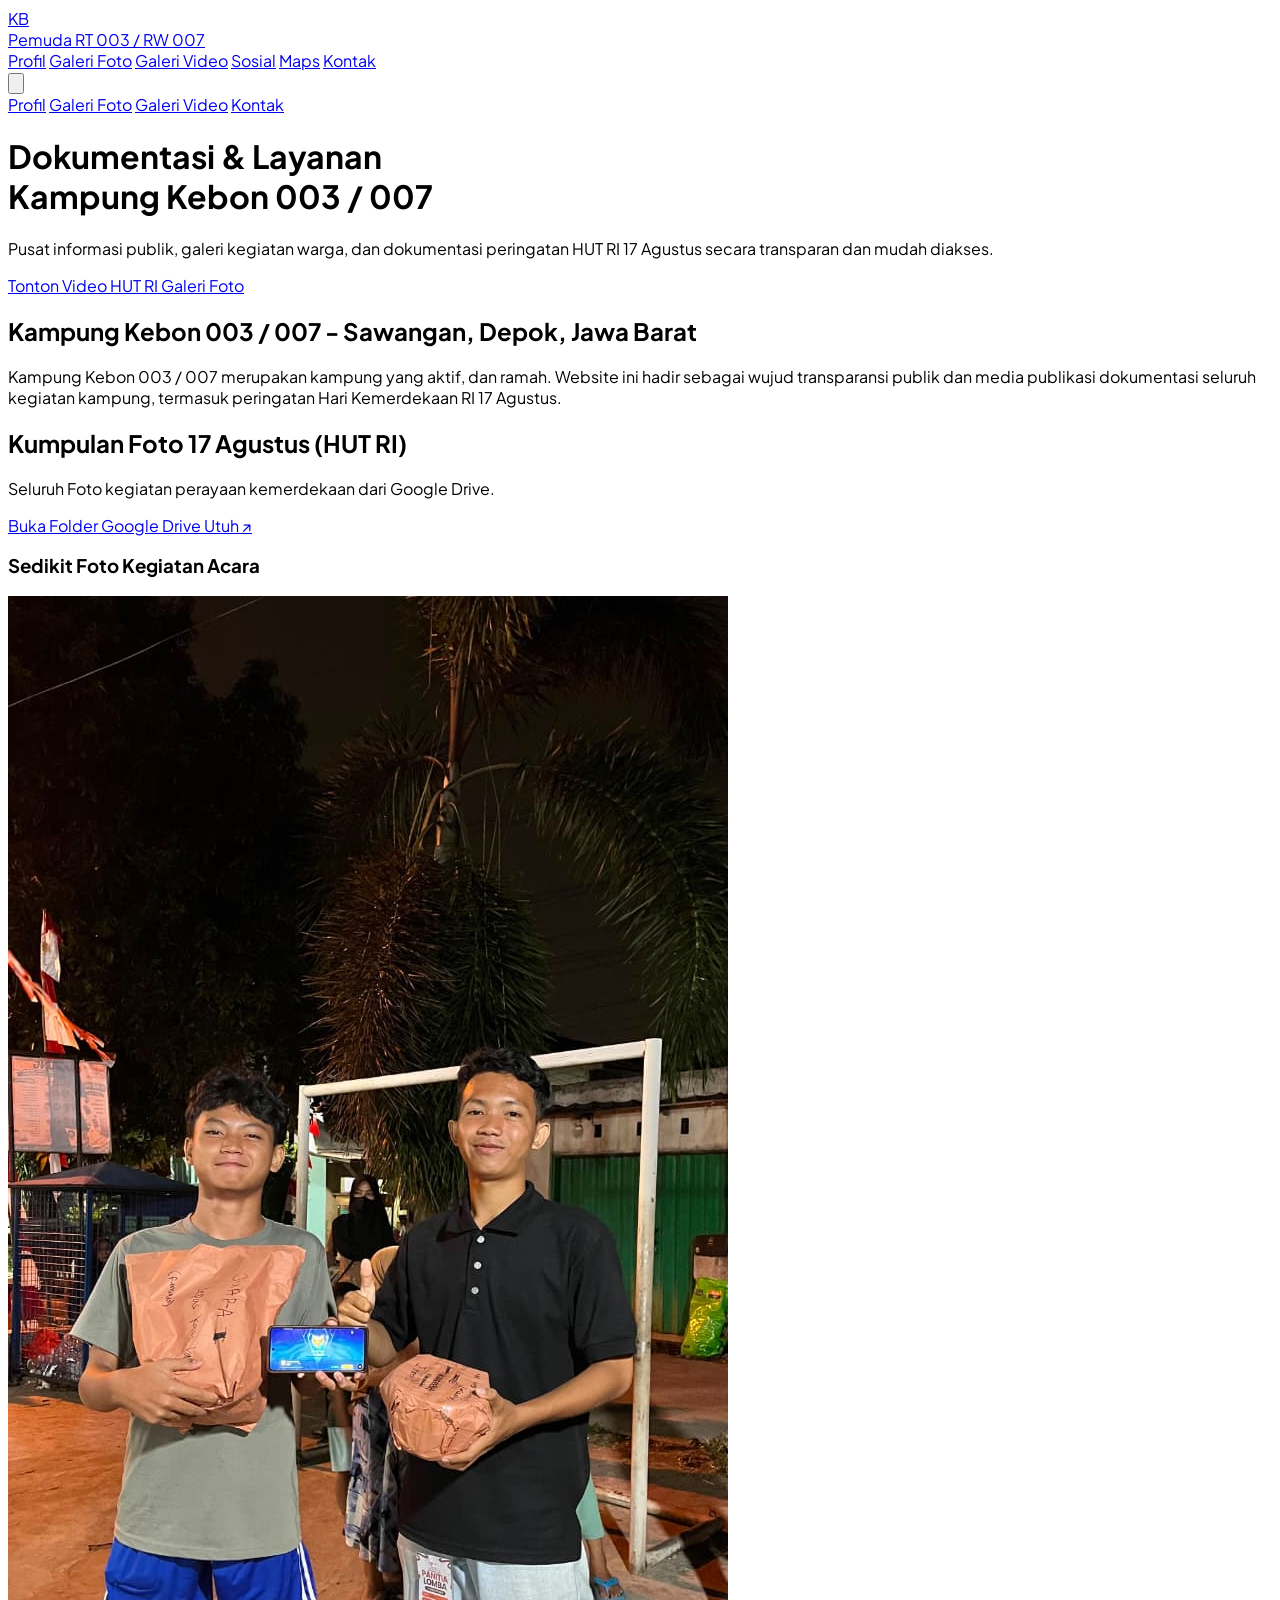
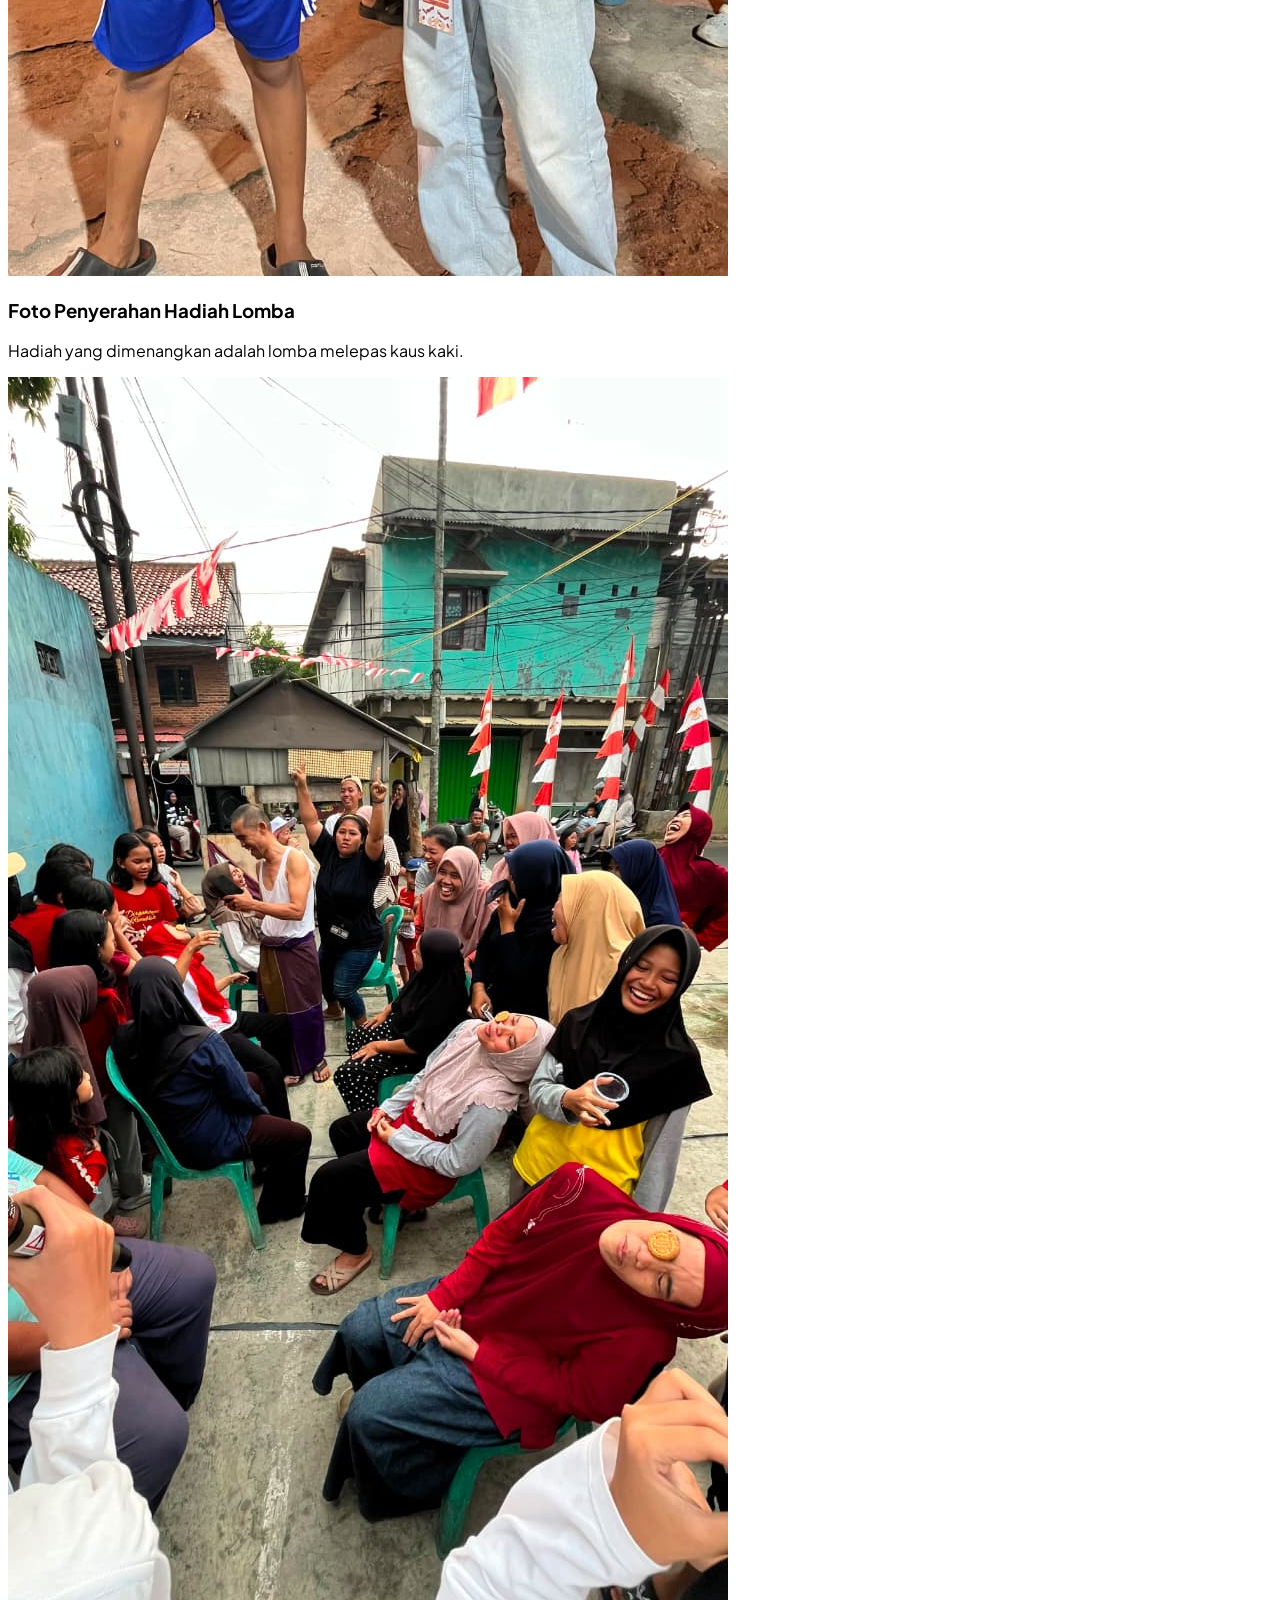
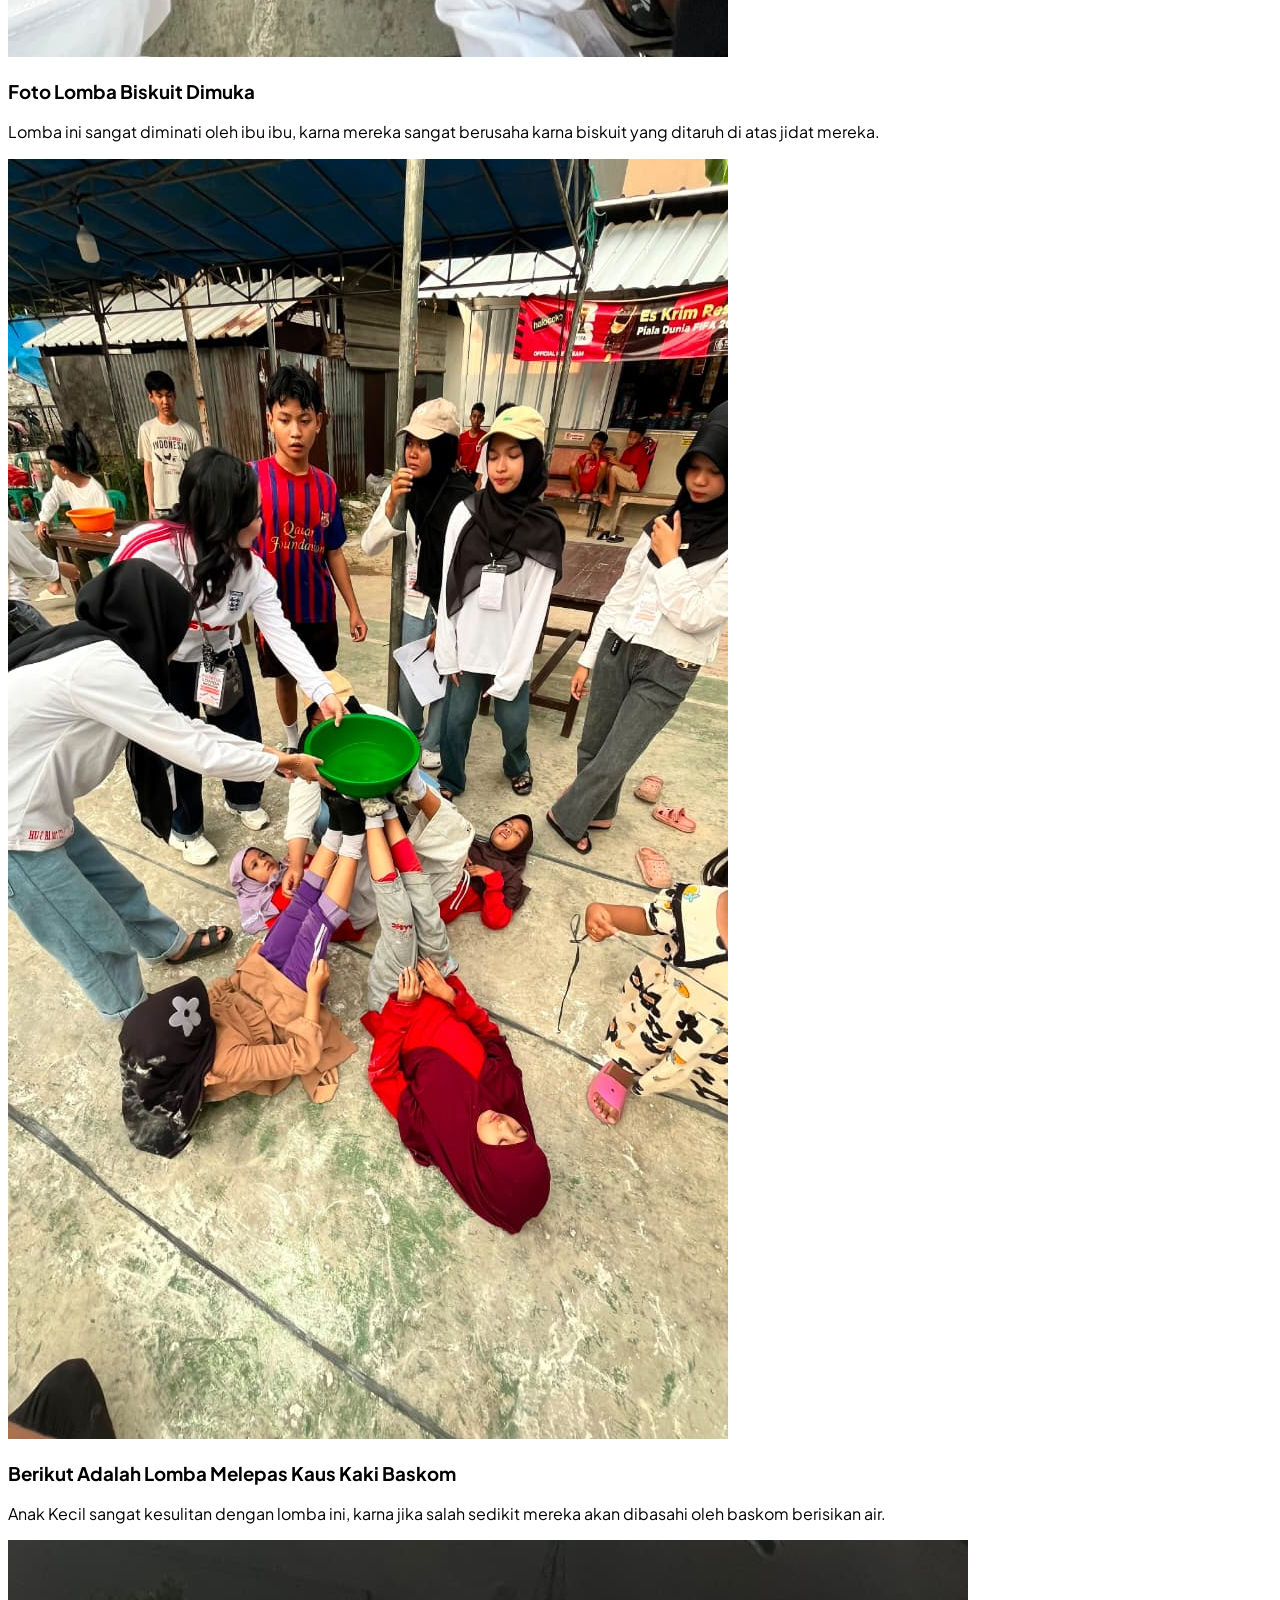
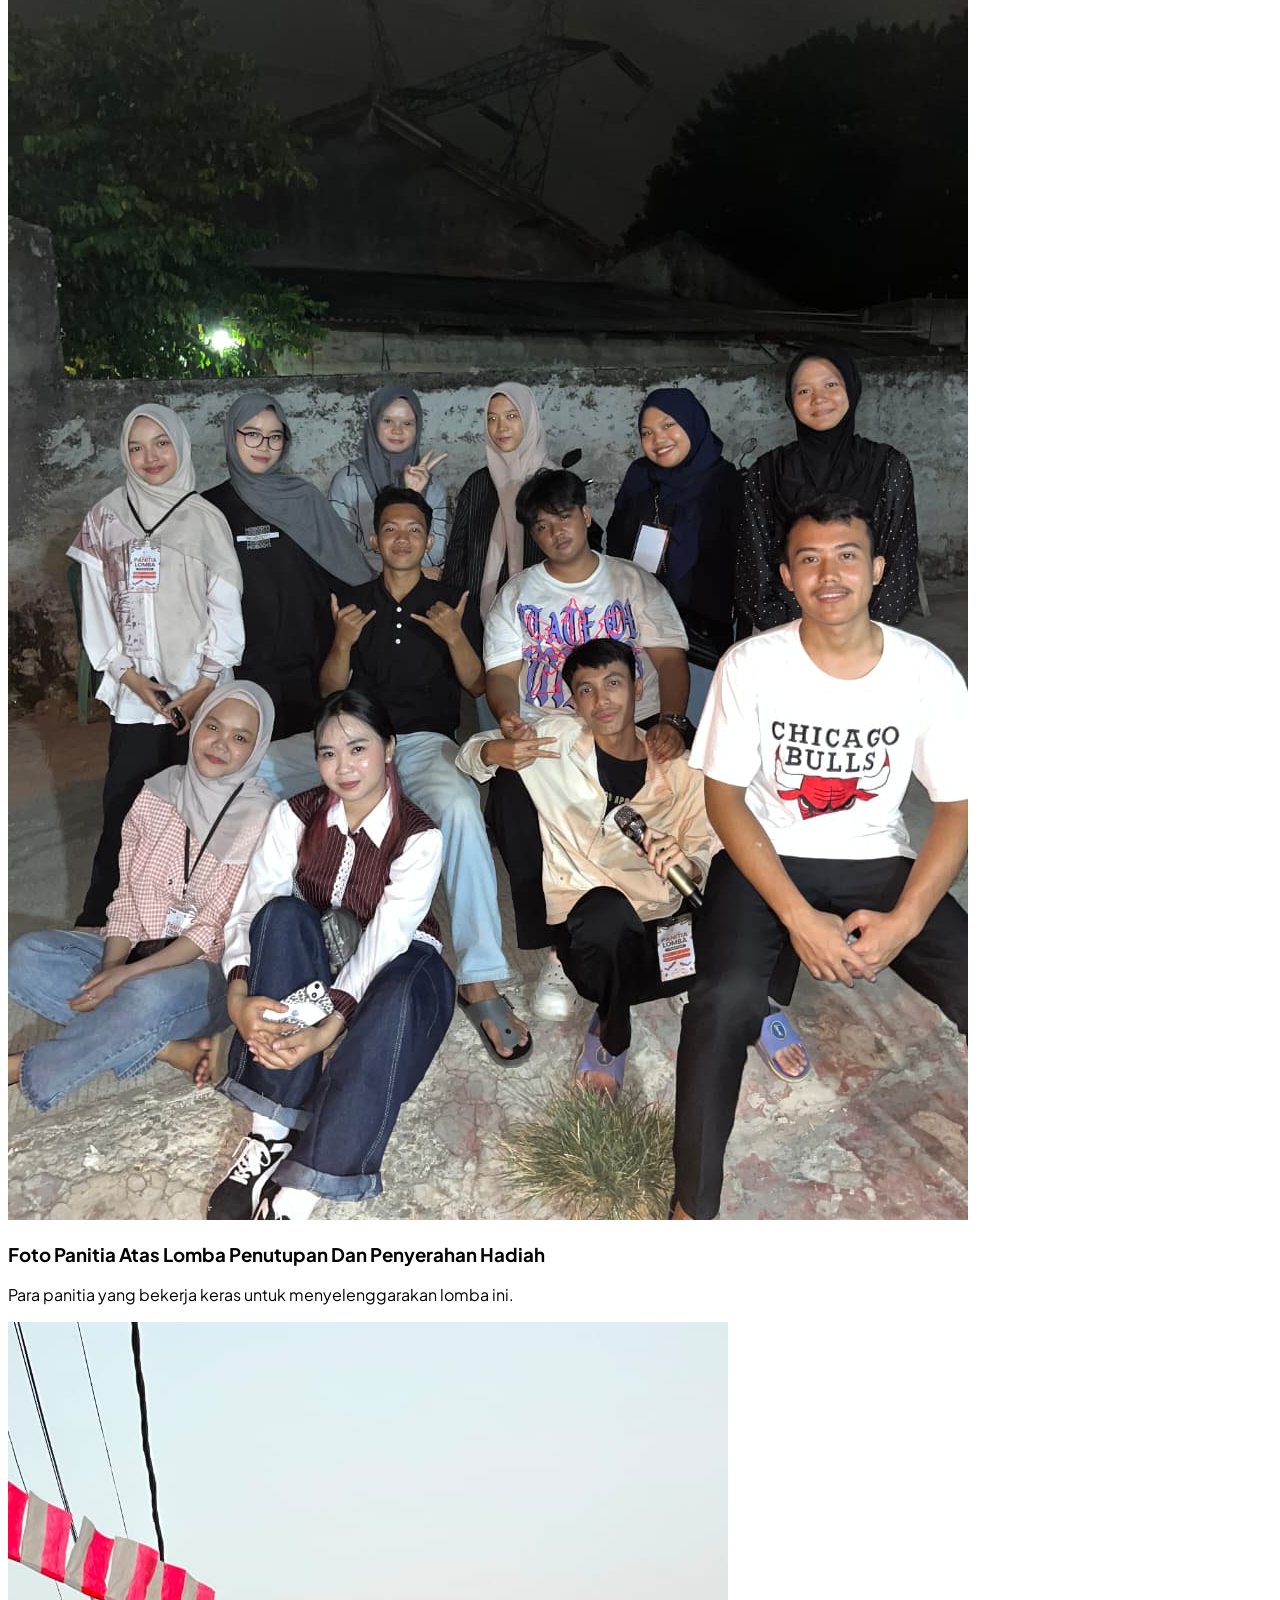
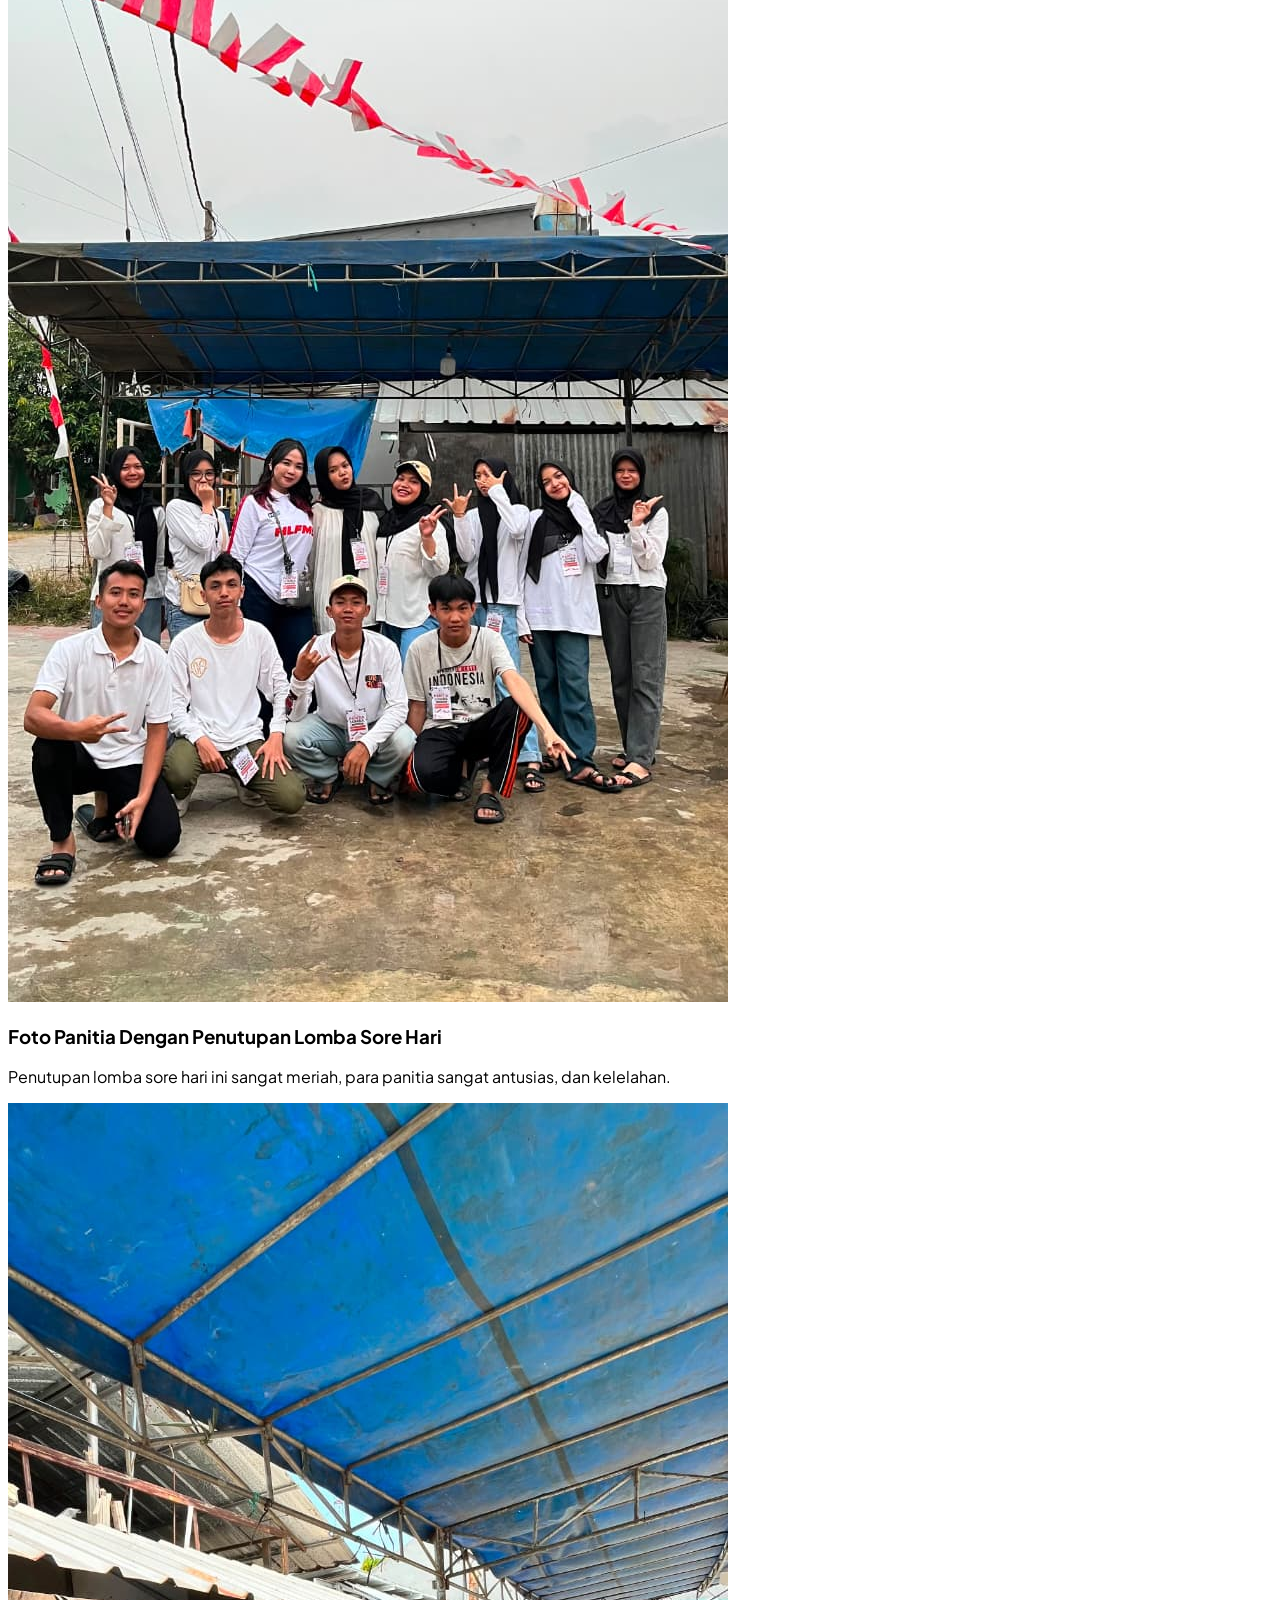
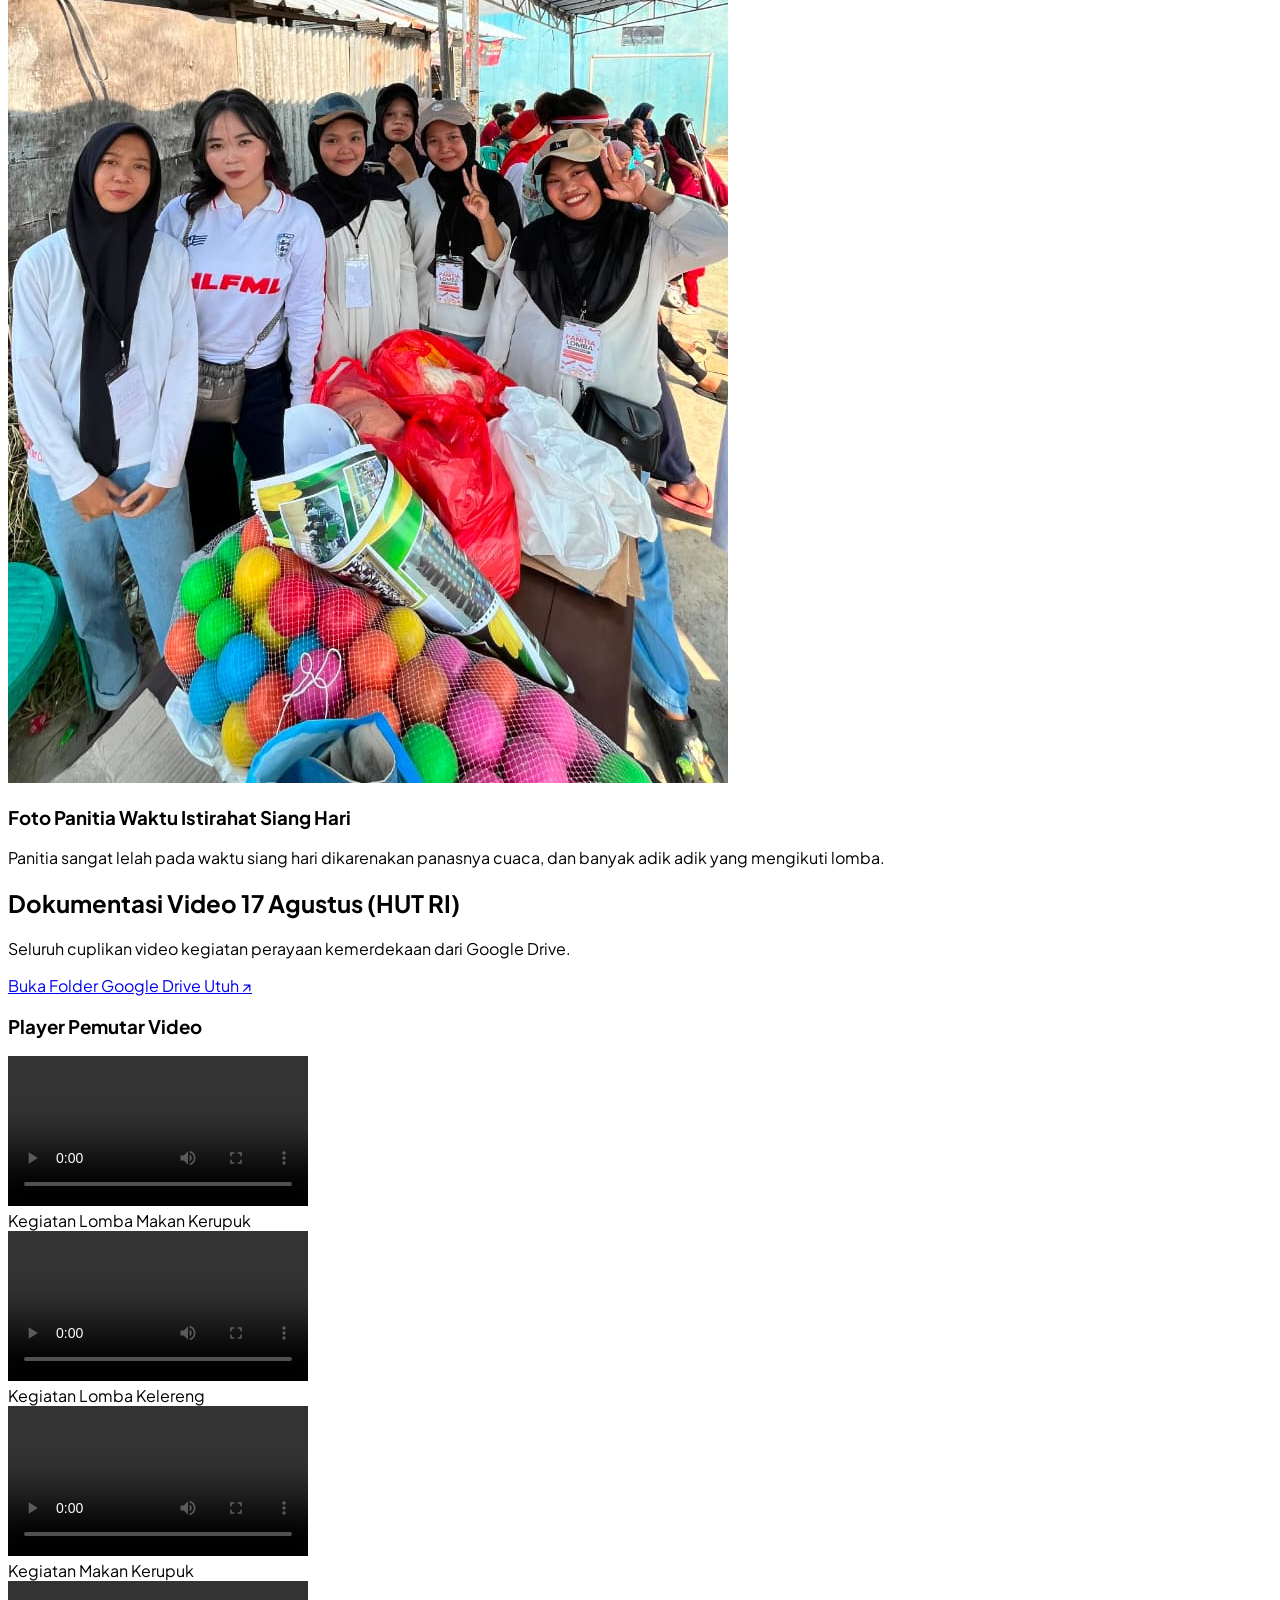
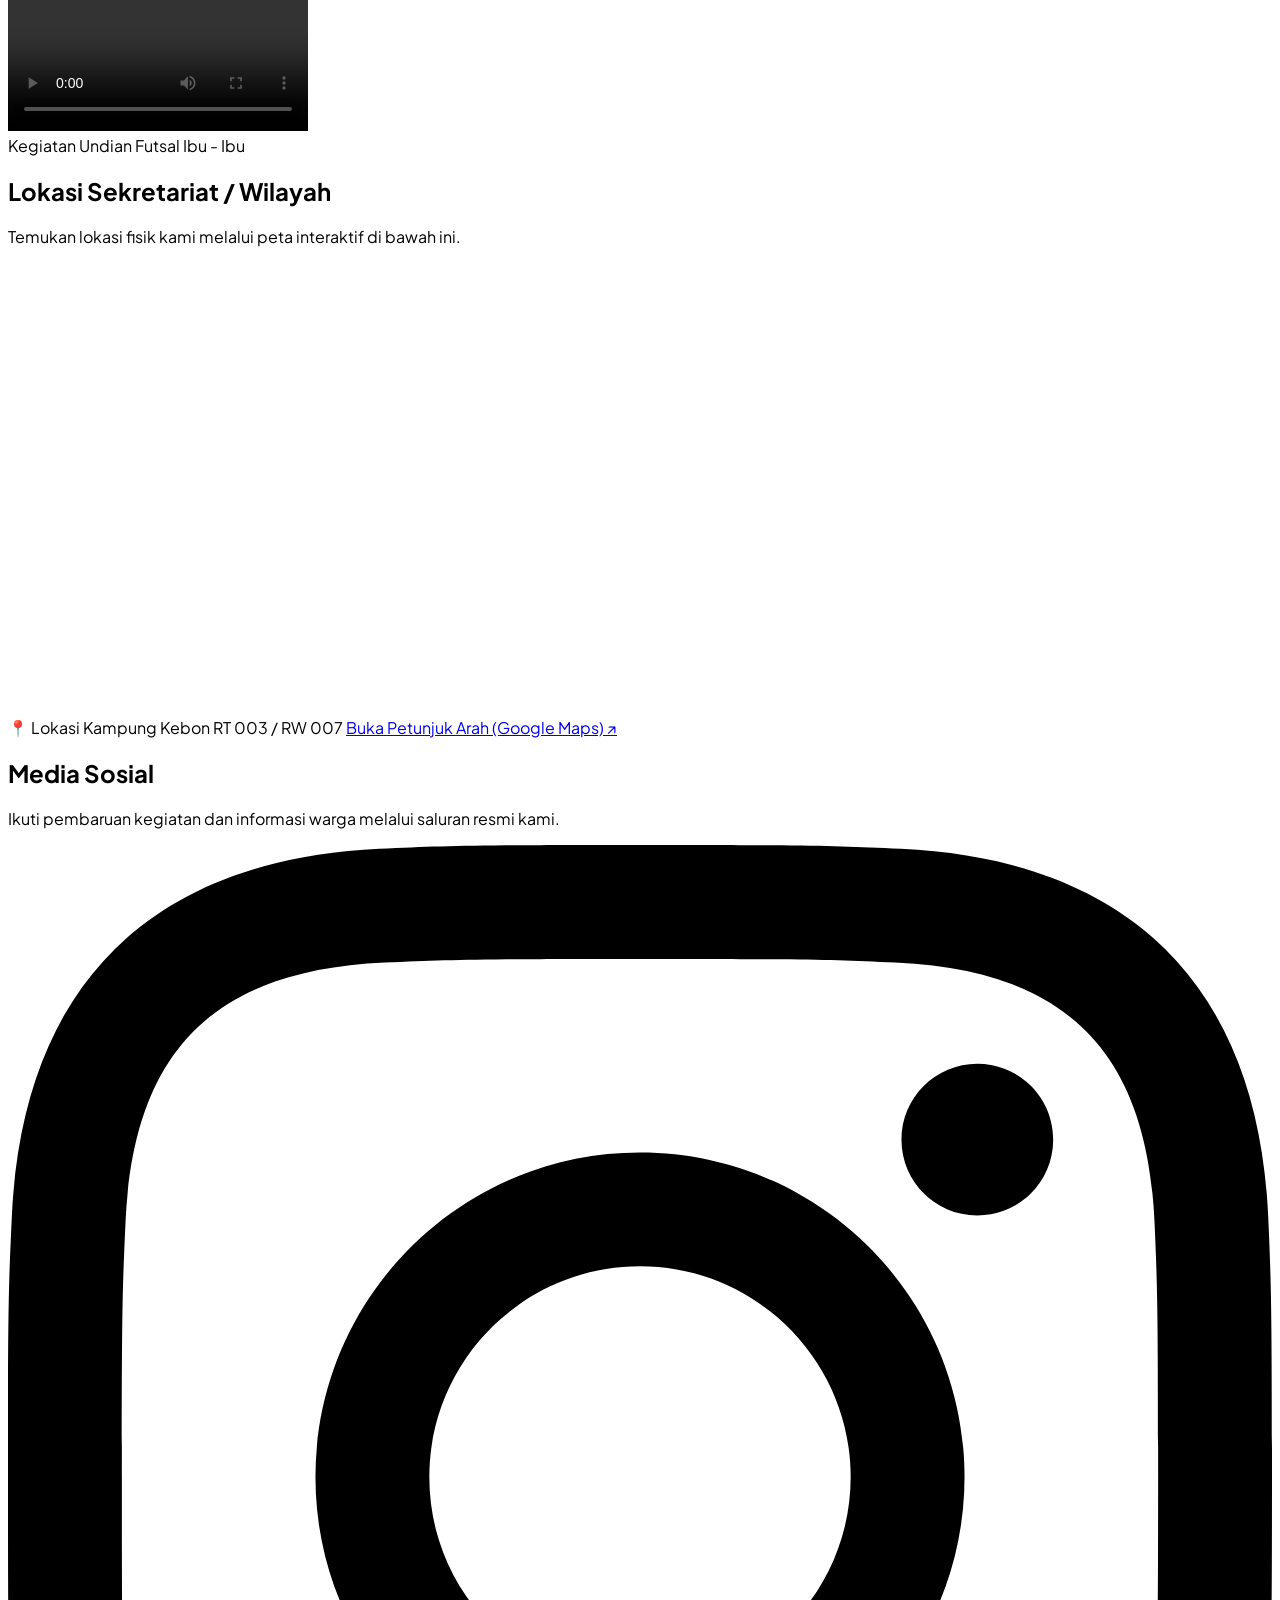
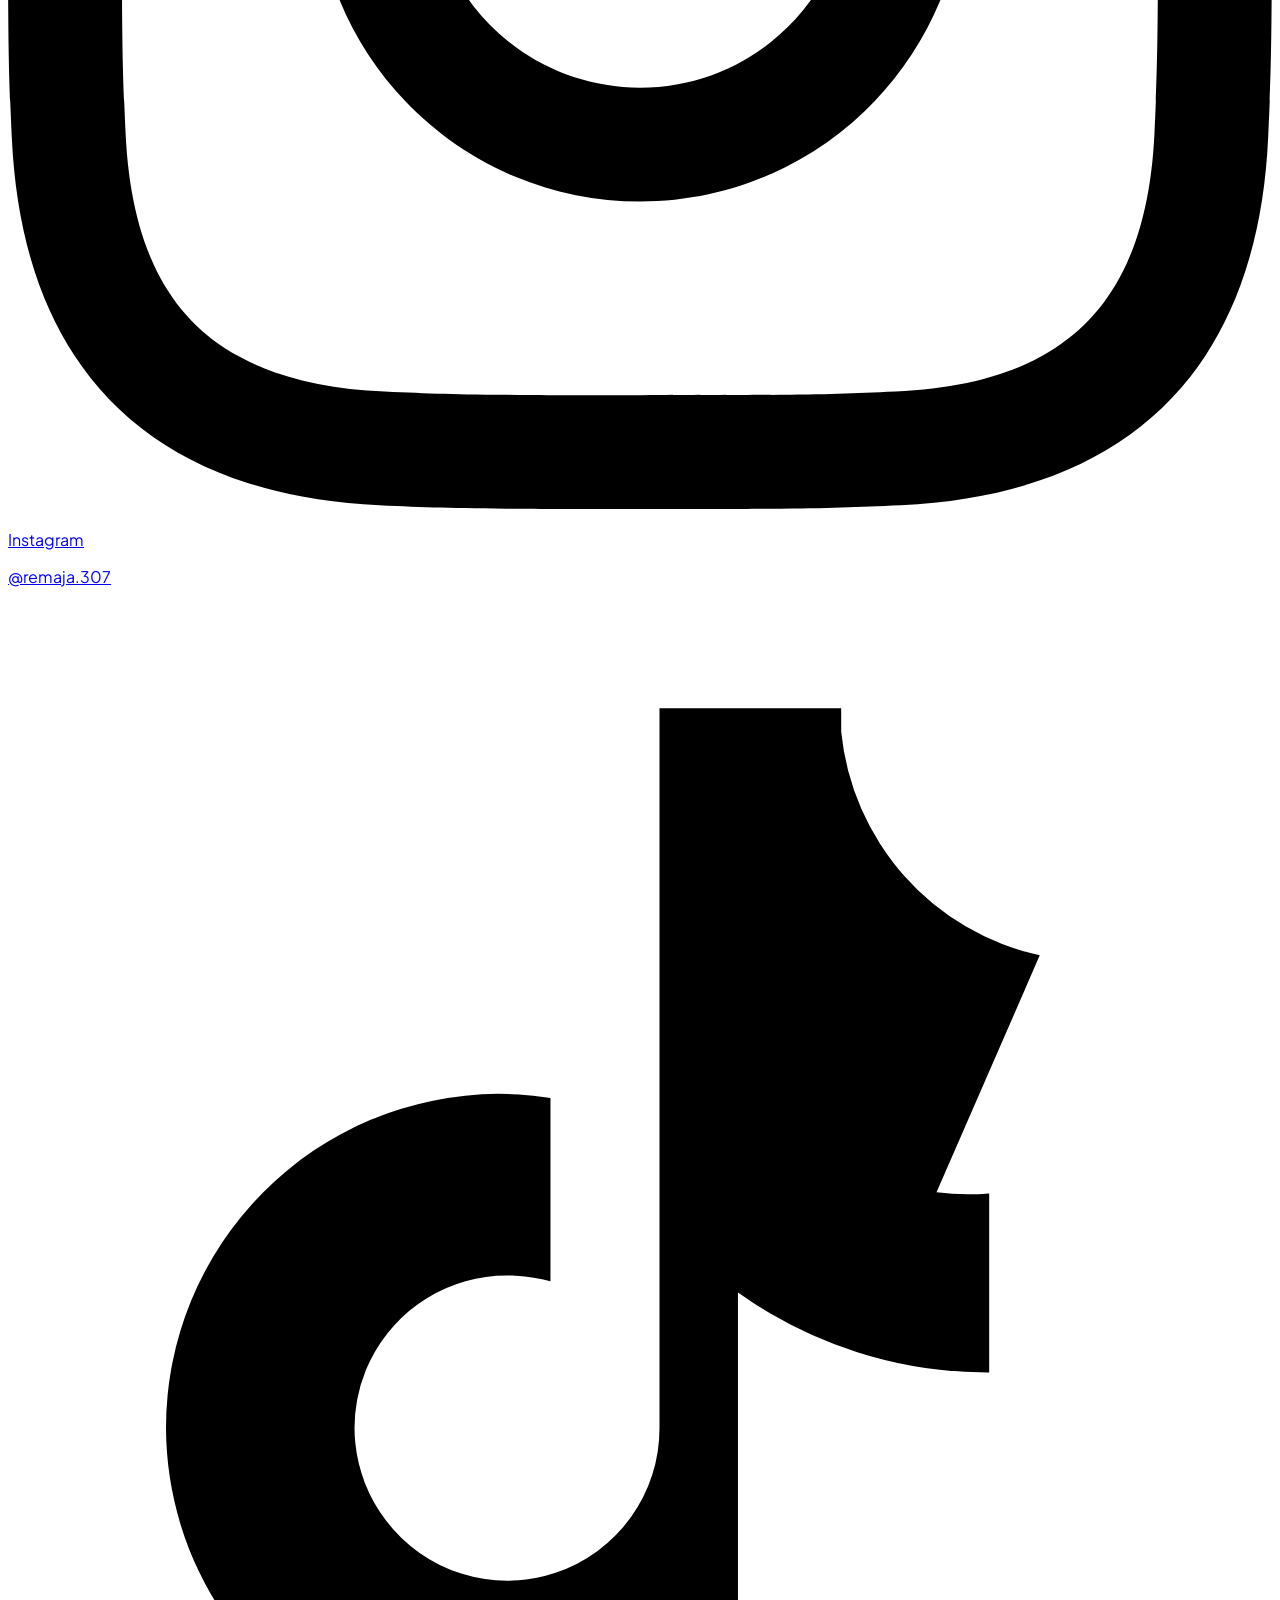
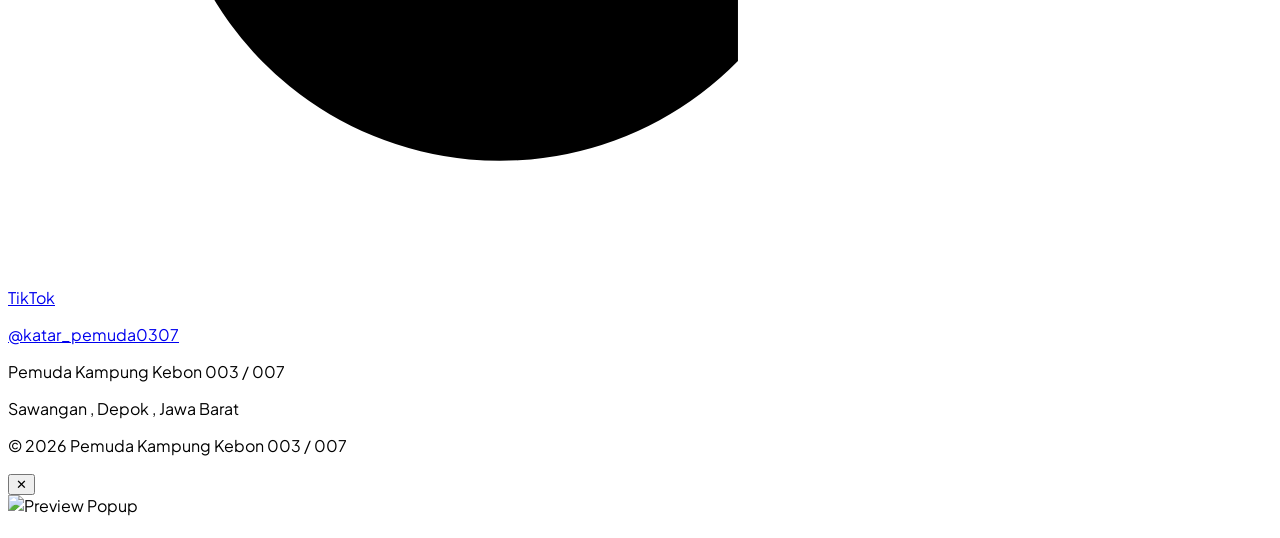
==== commit 09cb930c: "Update index.html" ====
--- a/index.html
+++ b/index.html
@@ -339,7 +339,7 @@
                             </video>
                         </div>
                         <div class="p-3 flex justify-between items-center">
-                            <span class="font-semibold text-slate-200 text-sm">Kegiatan Estafet Kardus Joget</span>
+                            <span class="font-semibold text-slate-200 text-sm">Kegiatan Makan Kerupuk</span>
                             <!-- <span class="text-xs text-emerald-400 bg-slate-800 px-2.5 py-1 rounded-lg">File Lokal</span> -->
                         </div>
                     </div>
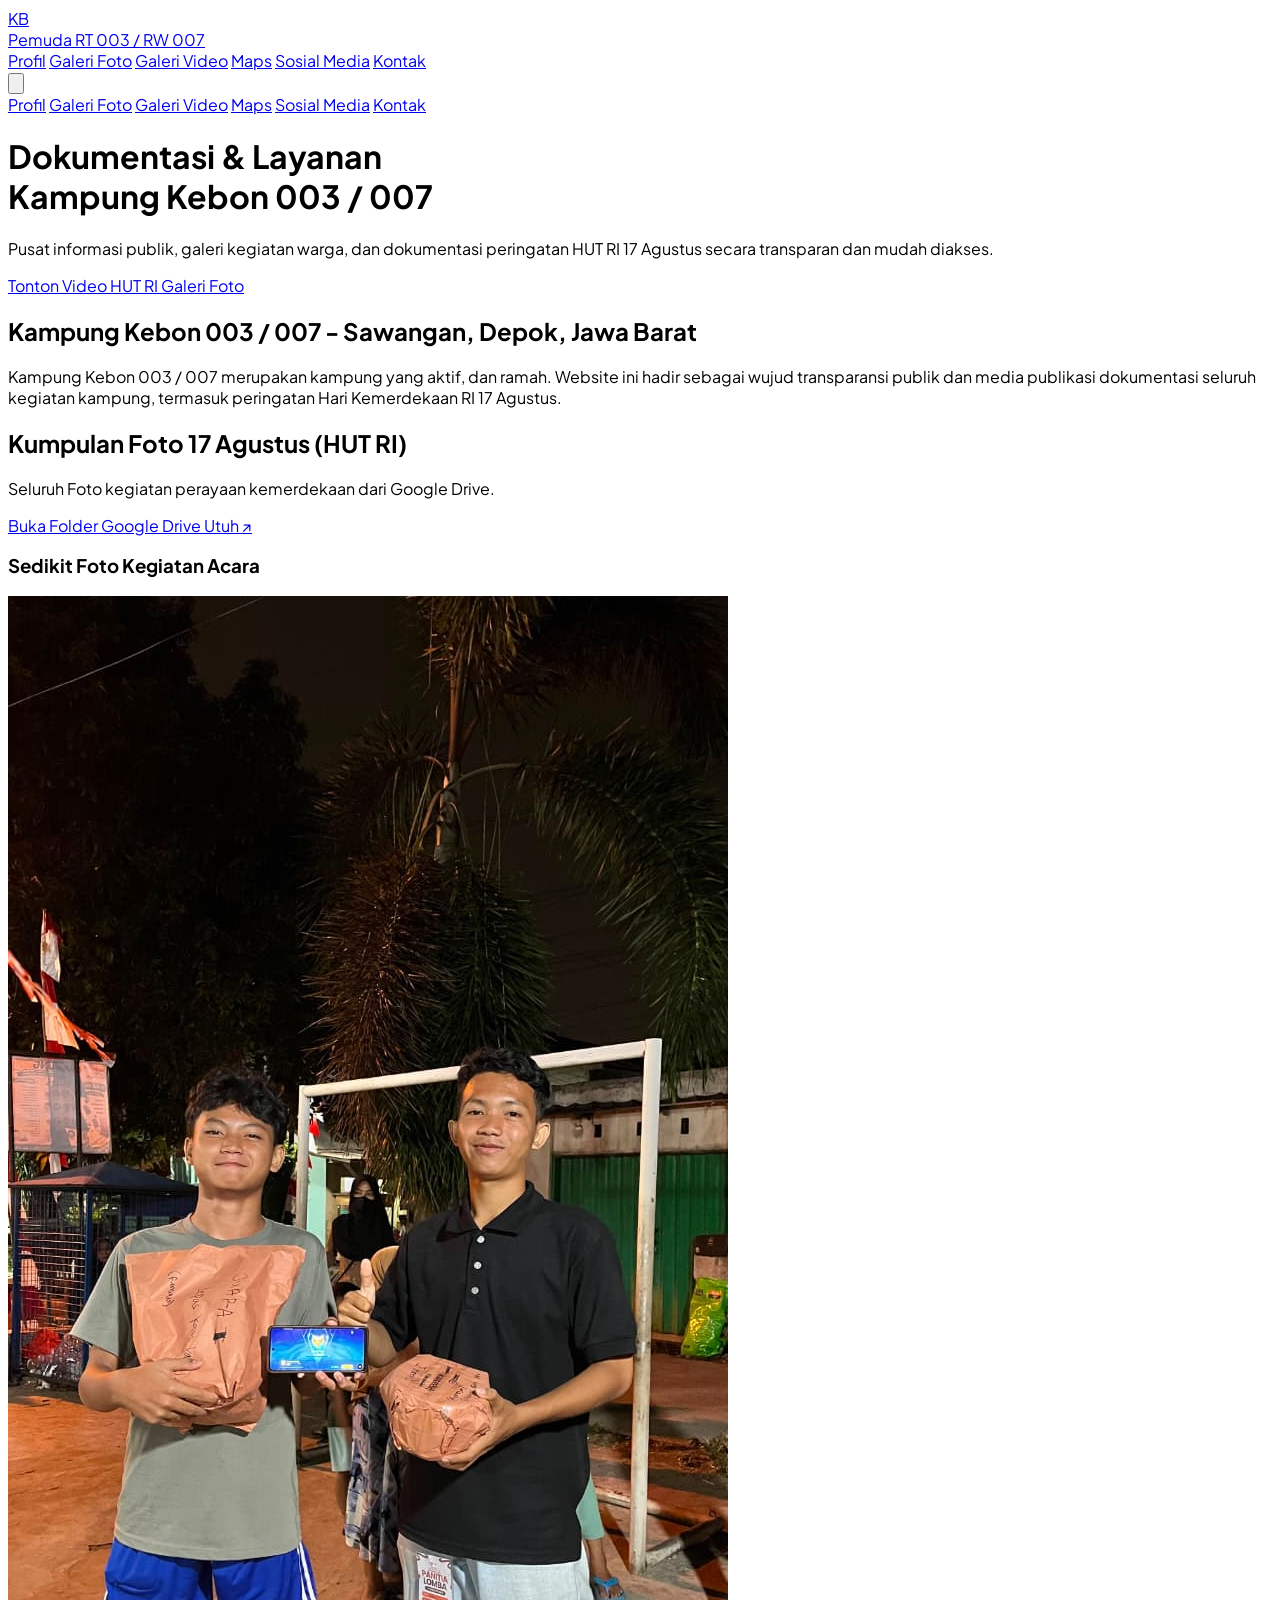
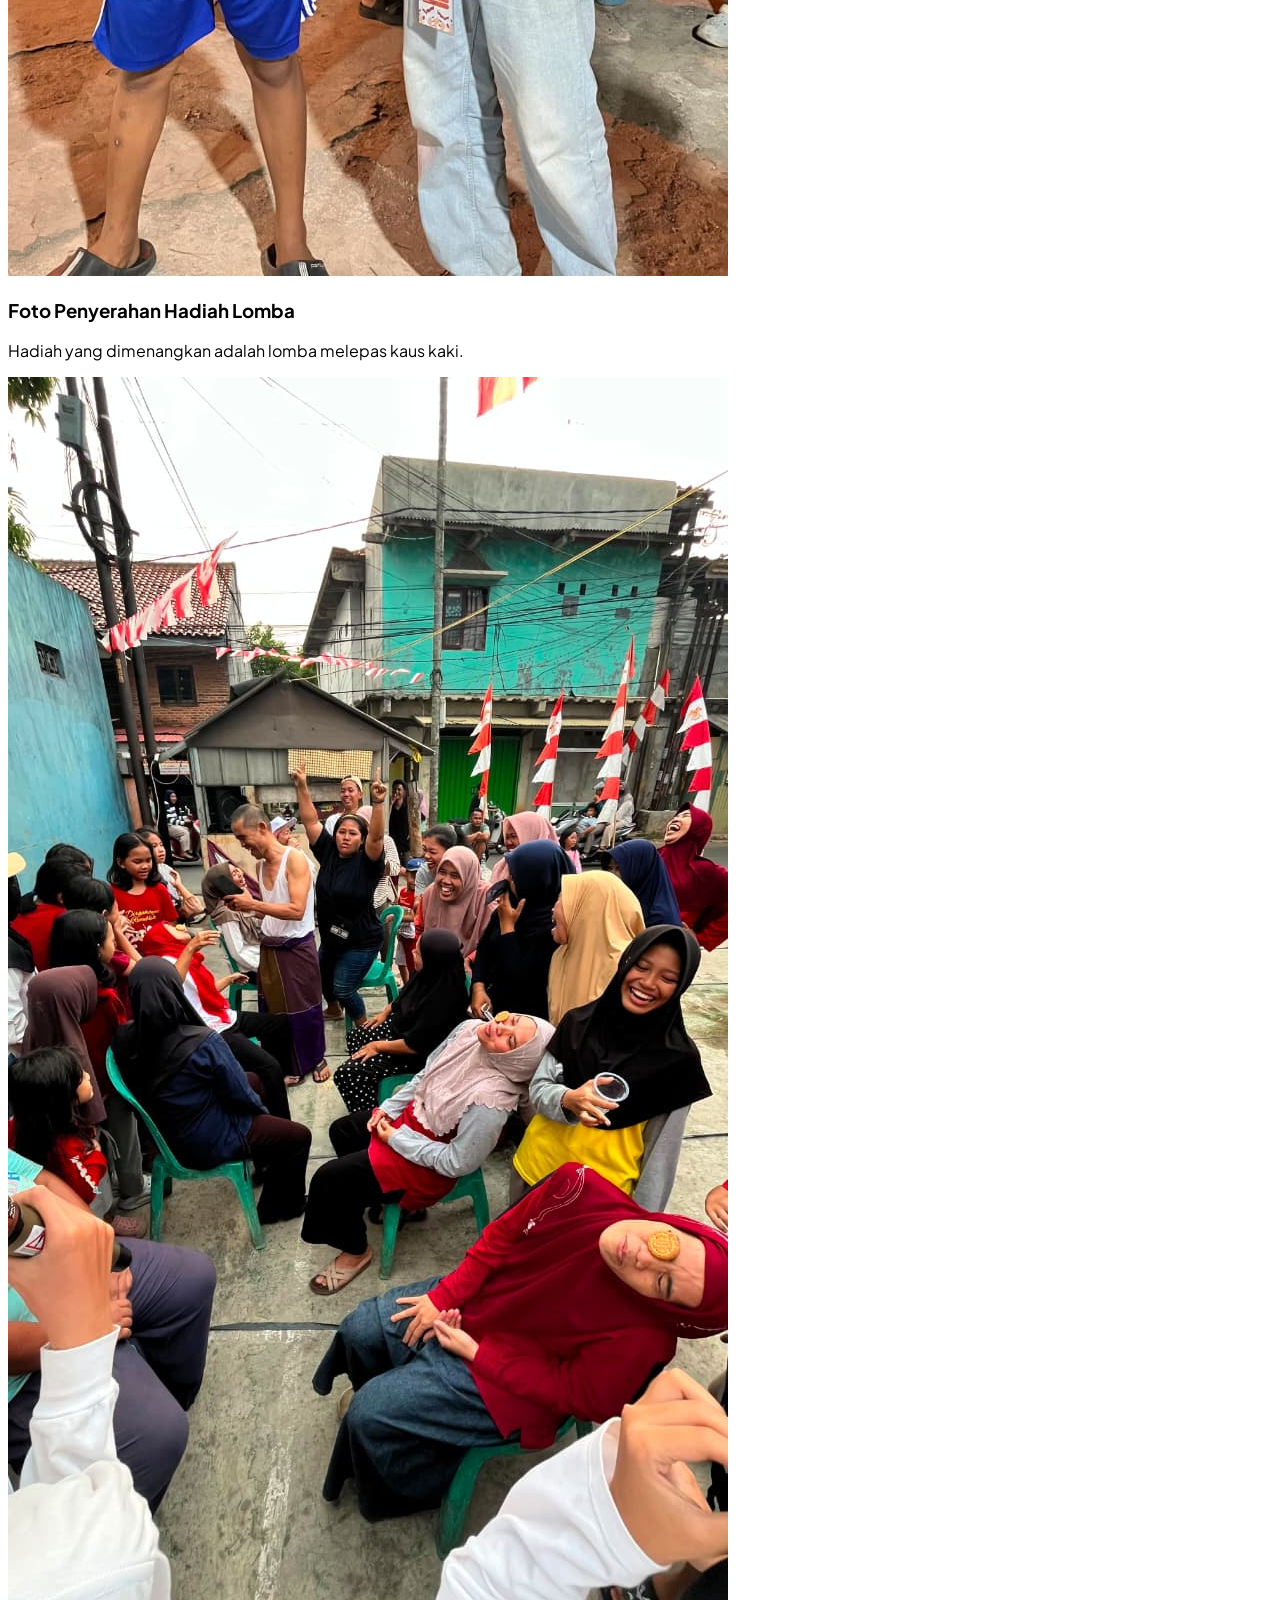
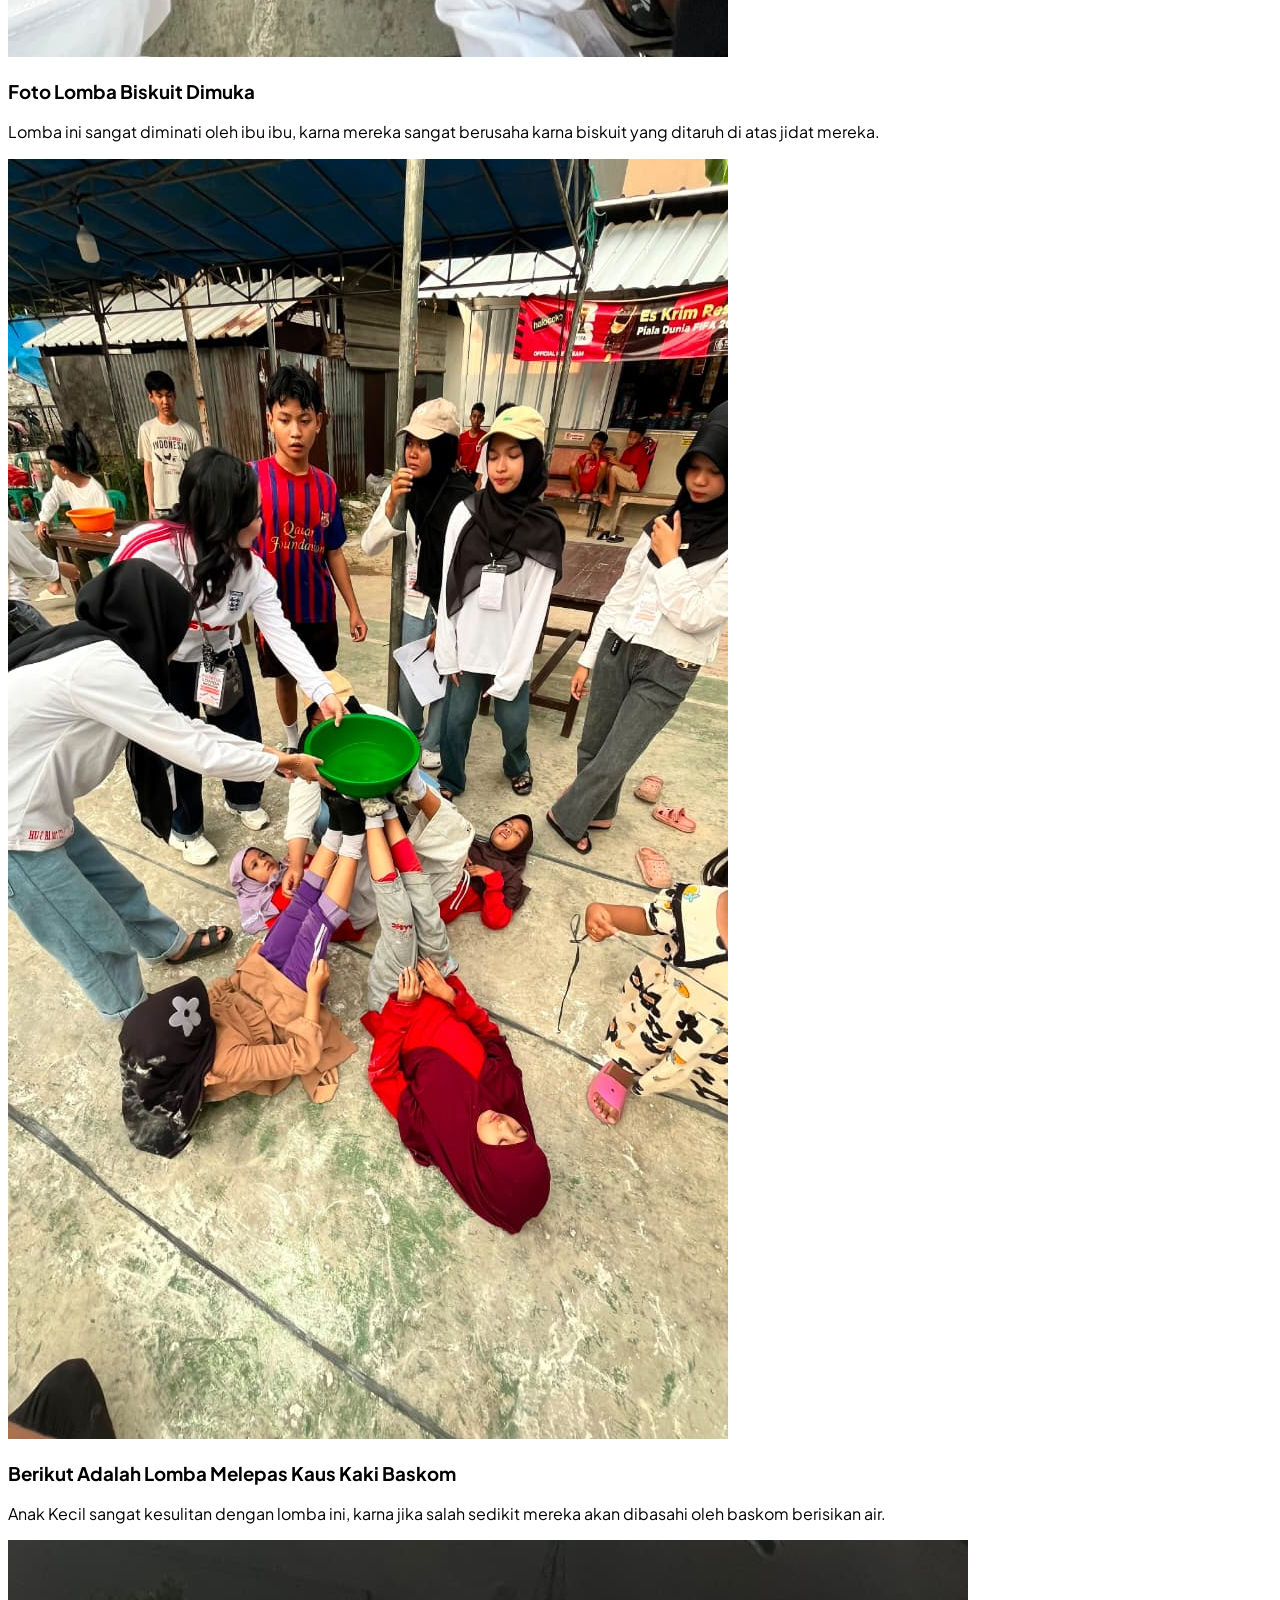
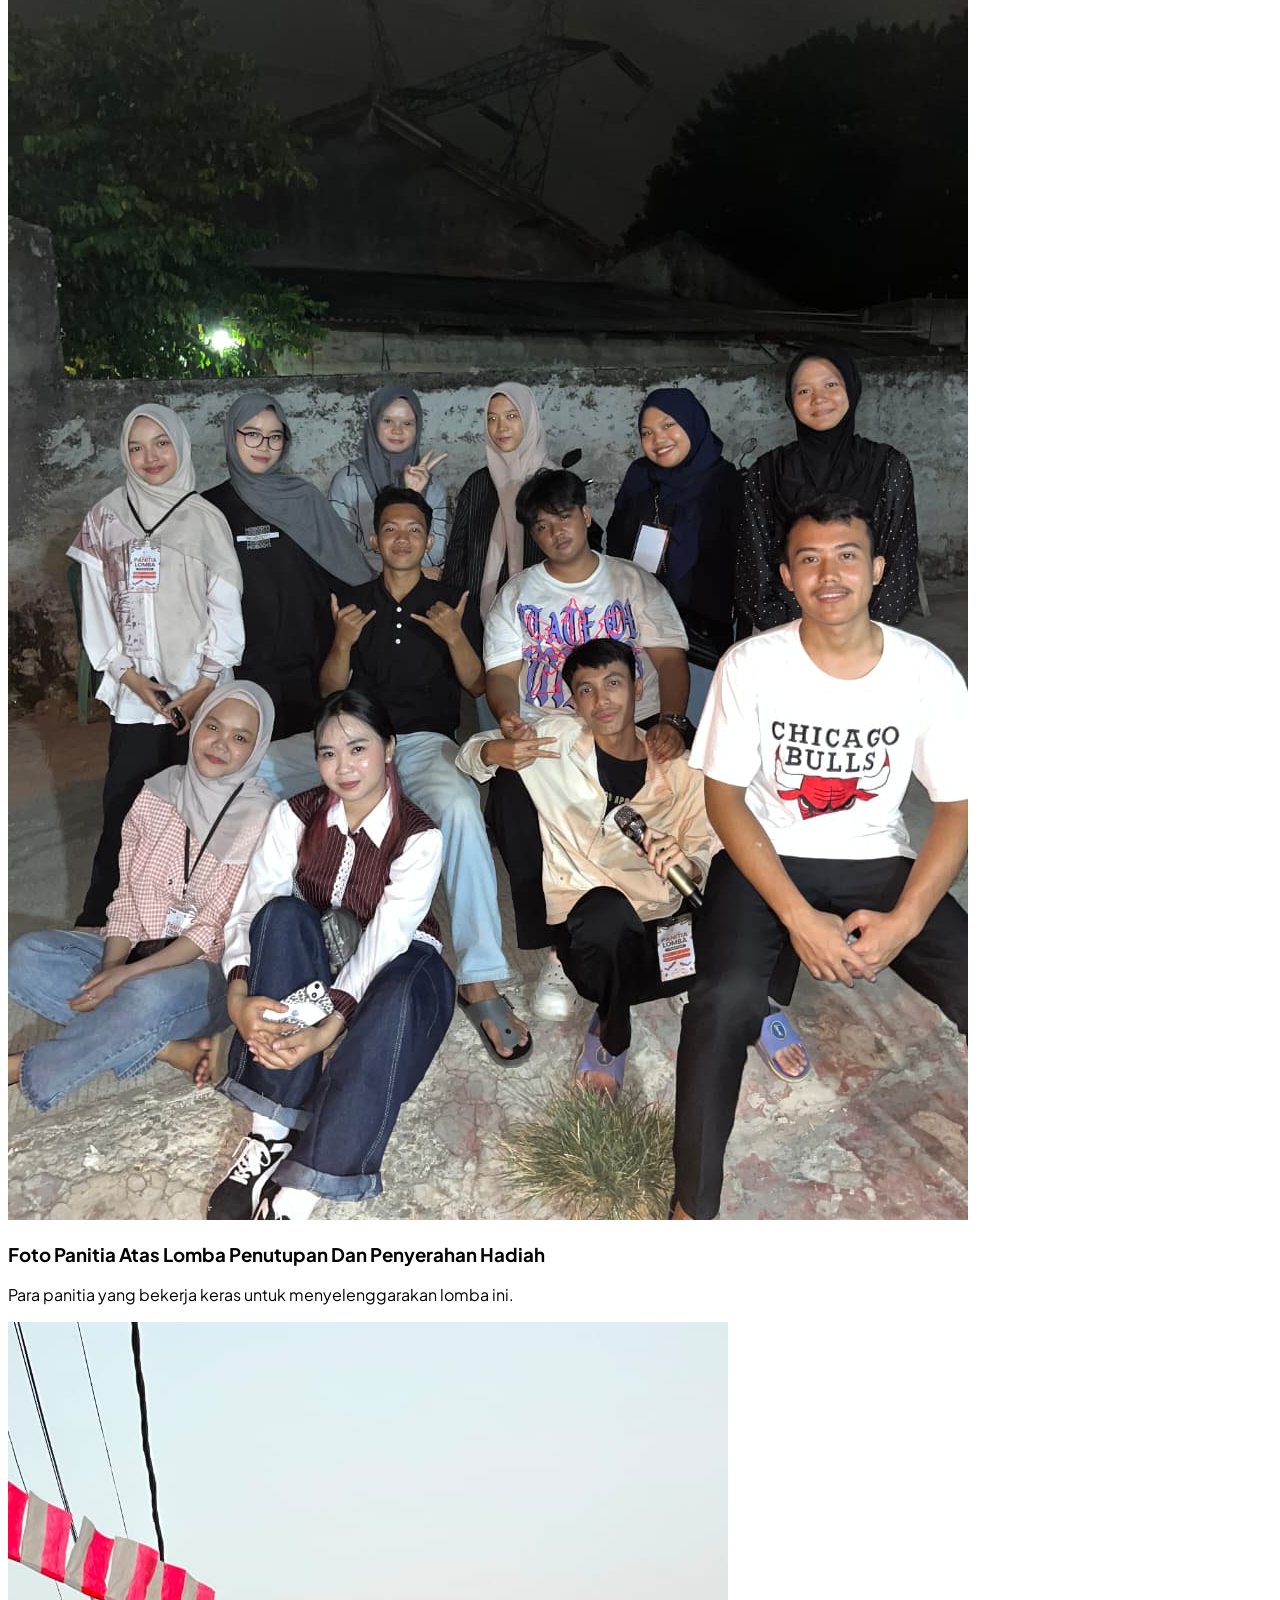
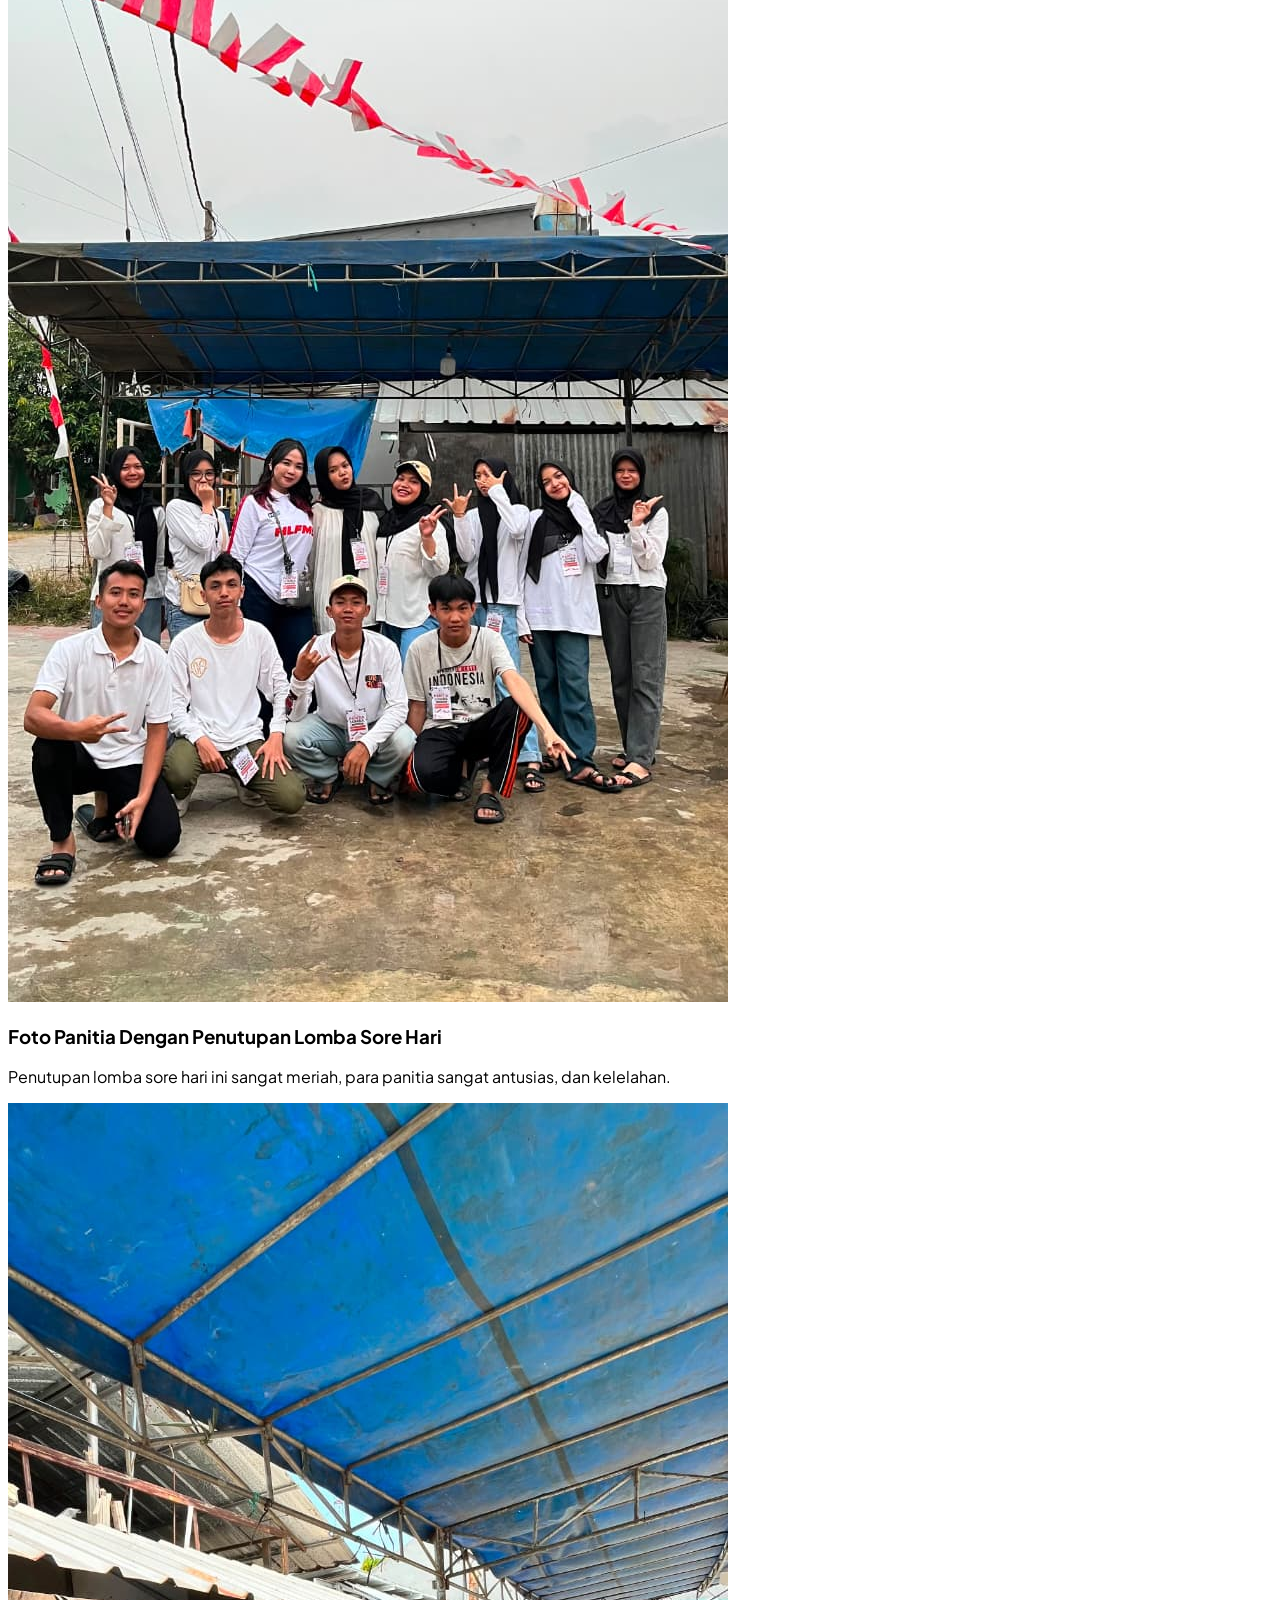
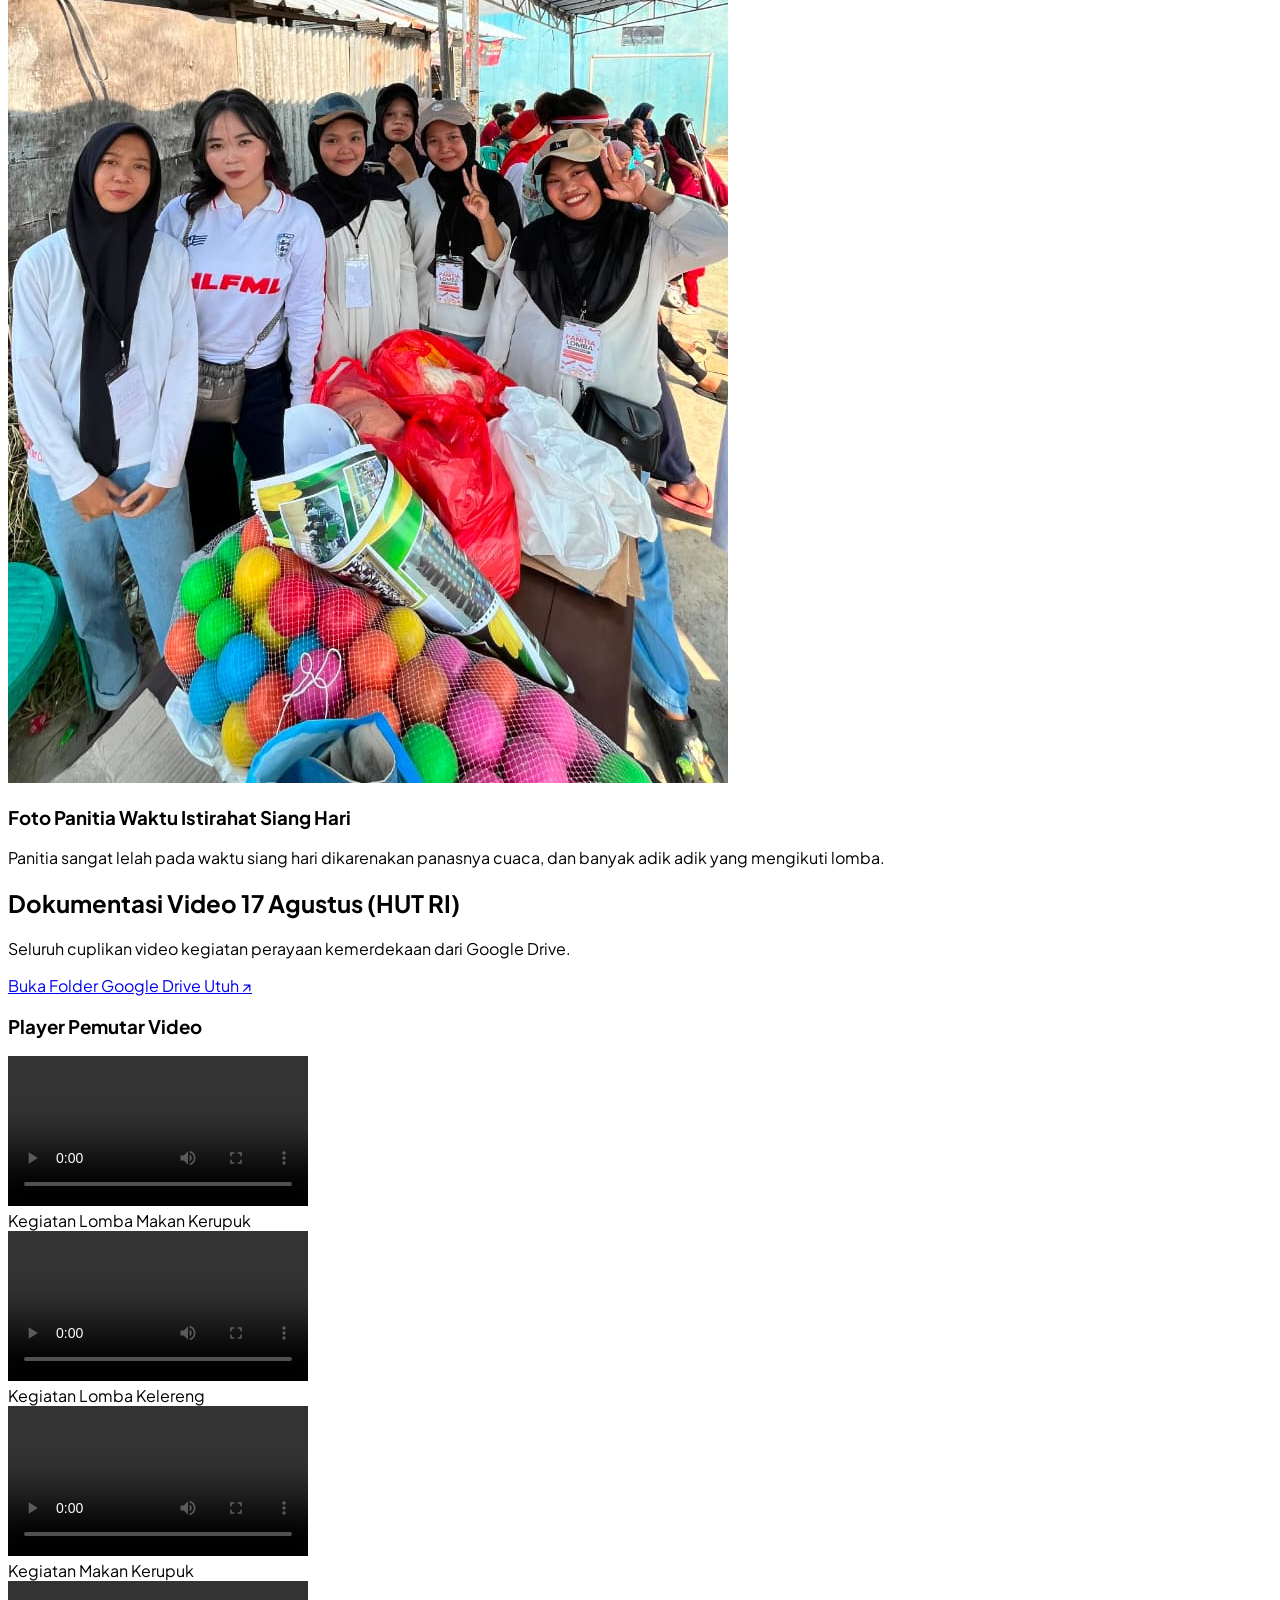
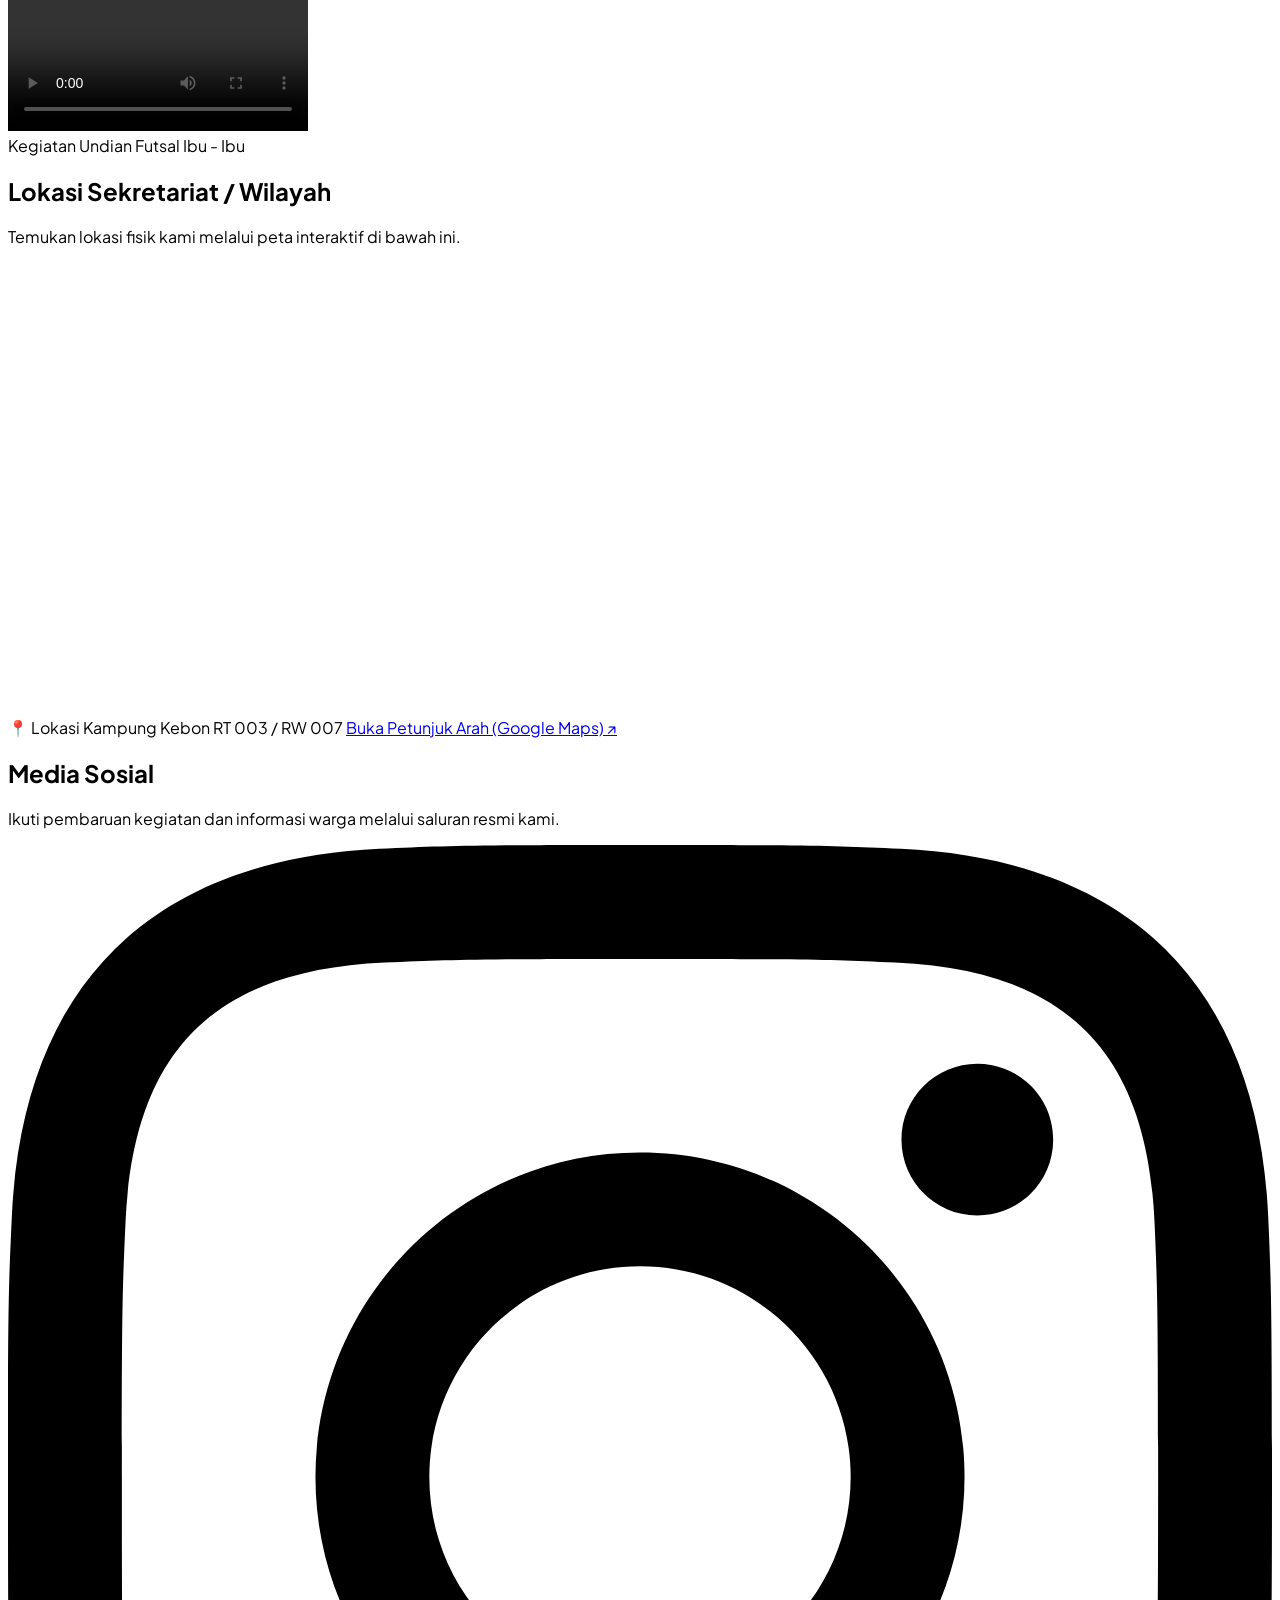
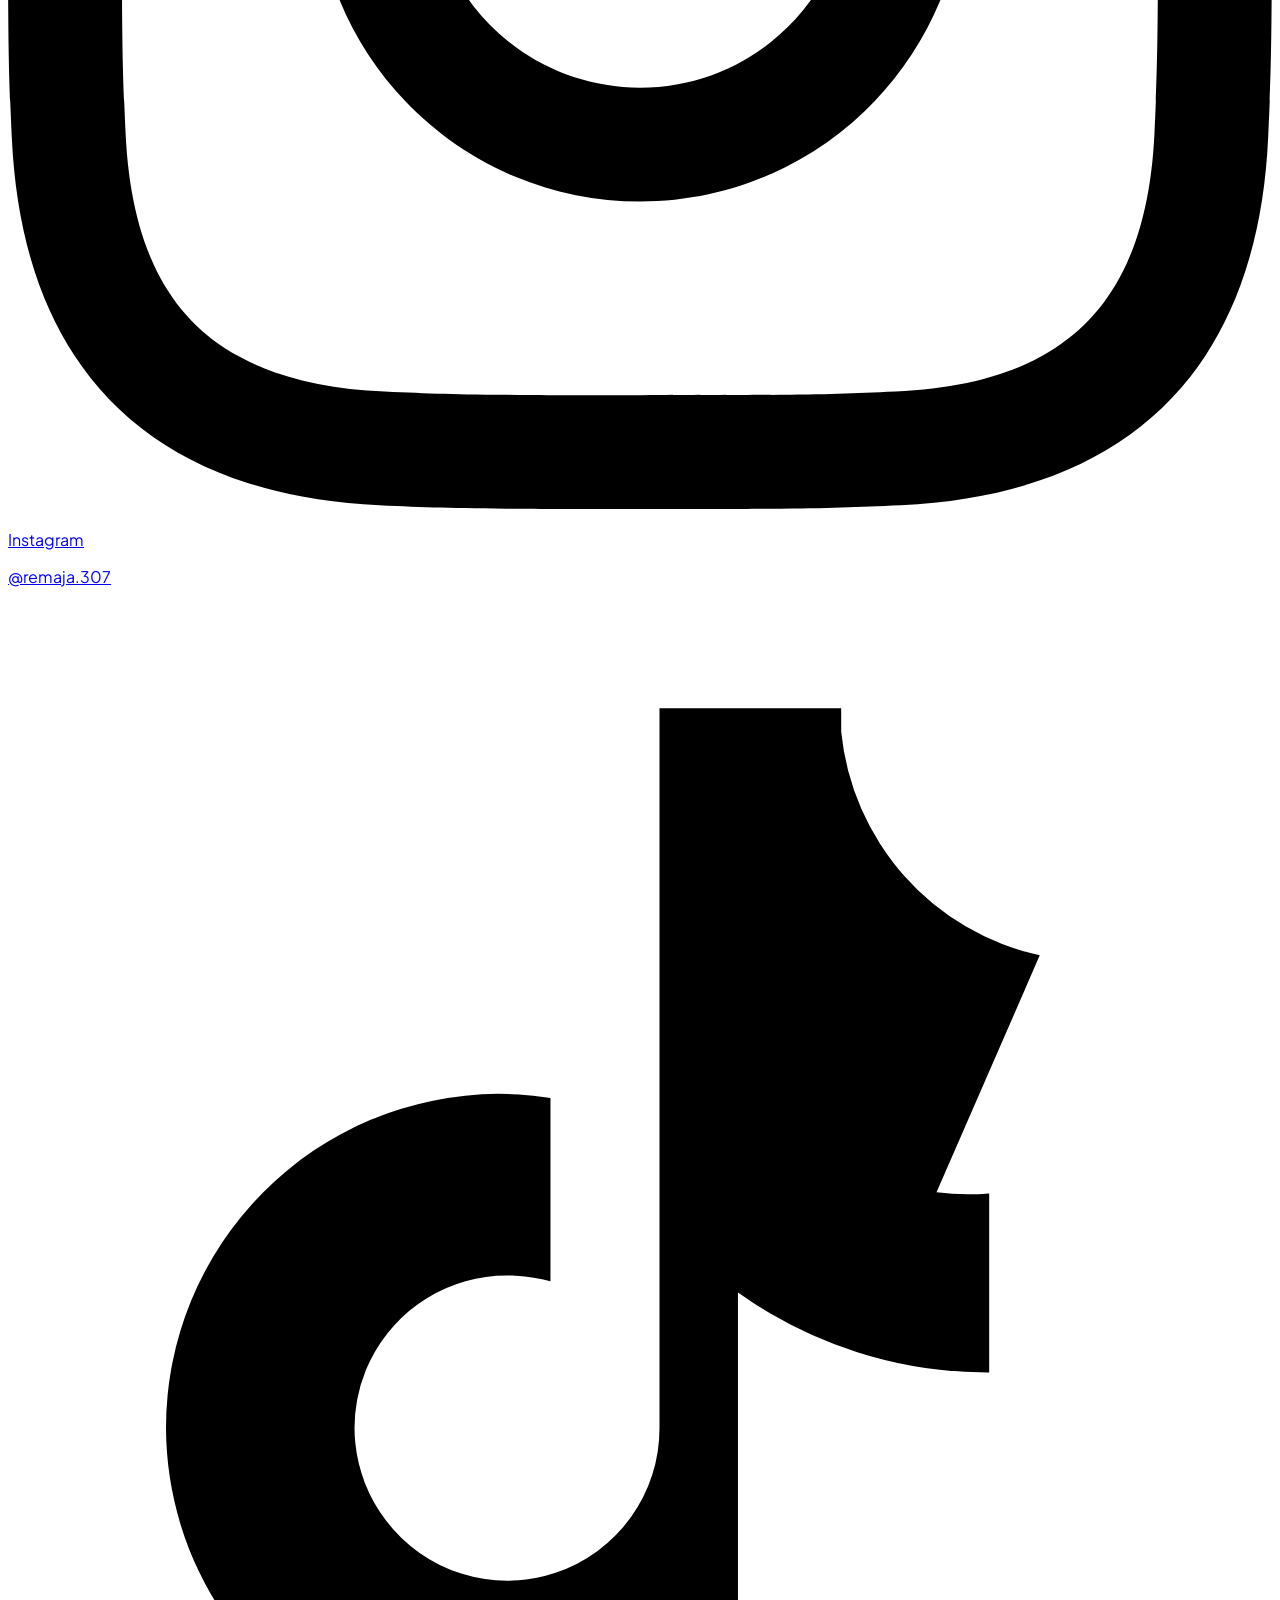
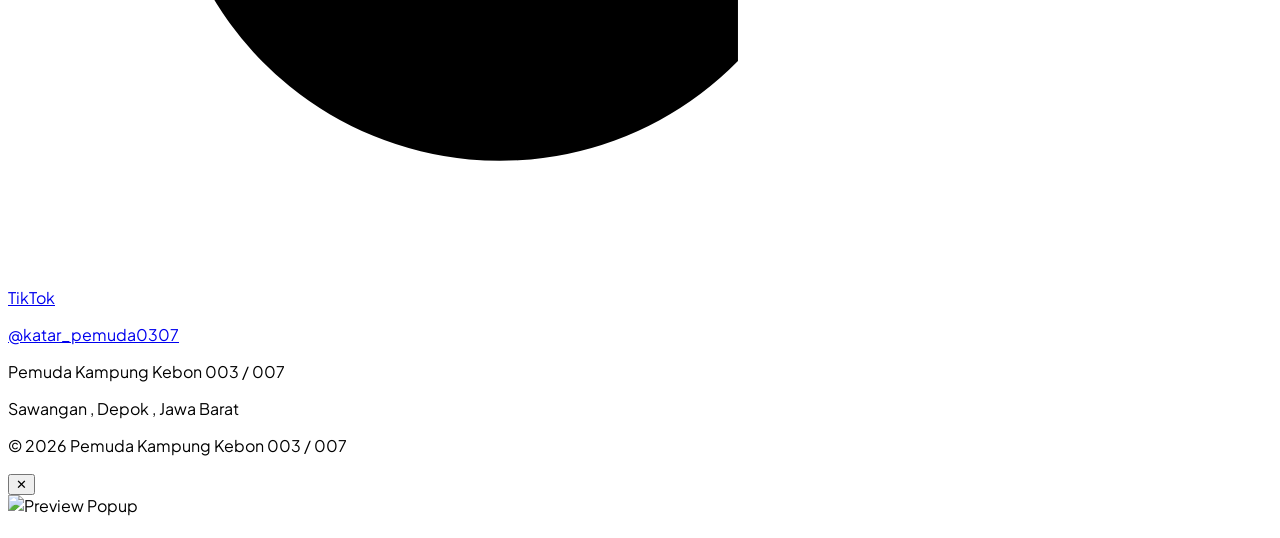
==== commit 07ea3ff0: "Update index.html" ====
--- a/index.html
+++ b/index.html
@@ -37,8 +37,8 @@
                 <a href="#profil" class="hover:text-emerald-400 transition">Profil</a>
                 <a href="#galeri" class="hover:text-emerald-400 transition">Galeri Foto</a>
                 <a href="#video" class="hover:text-emerald-400 transition">Galeri Video</a>
-                <a href="#lokasi-sosmed" class="hover:text-emerald-400 transition">Sosial</a>
                 <a href="#lokasi-sosmed" class="hover:text-emerald-400 transition">Maps</a>
+                <a href="#lokasi-sosmed" class="hover:text-emerald-400 transition">Sosial Media</a>
                 <a href="#kontak" class="hover:text-emerald-400 transition">Kontak</a>
             </div>
 
@@ -63,6 +63,10 @@
             <a href="#video"
                 class="block px-4 py-2 rounded-xl hover:bg-emerald-500/10 hover:text-emerald-400 transition">Galeri
                 Video</a>
+            <a href="#lokasi-sosmed"
+                class="block px-4 py-2 rounded-xl hover:bg-emerald-500/10 hover:text-emerald-400 transition">Maps</a>
+            <a href="#lokasi-sosmed"
+                class="block px-4 py-2 rounded-xl hover:bg-emerald-500/10 hover:text-emerald-400 transition">Sosial Media</a>
             <a href="#kontak"
                 class="block px-4 py-2 rounded-xl hover:bg-emerald-500/10 hover:text-emerald-400 transition">Kontak</a>
         </div>
